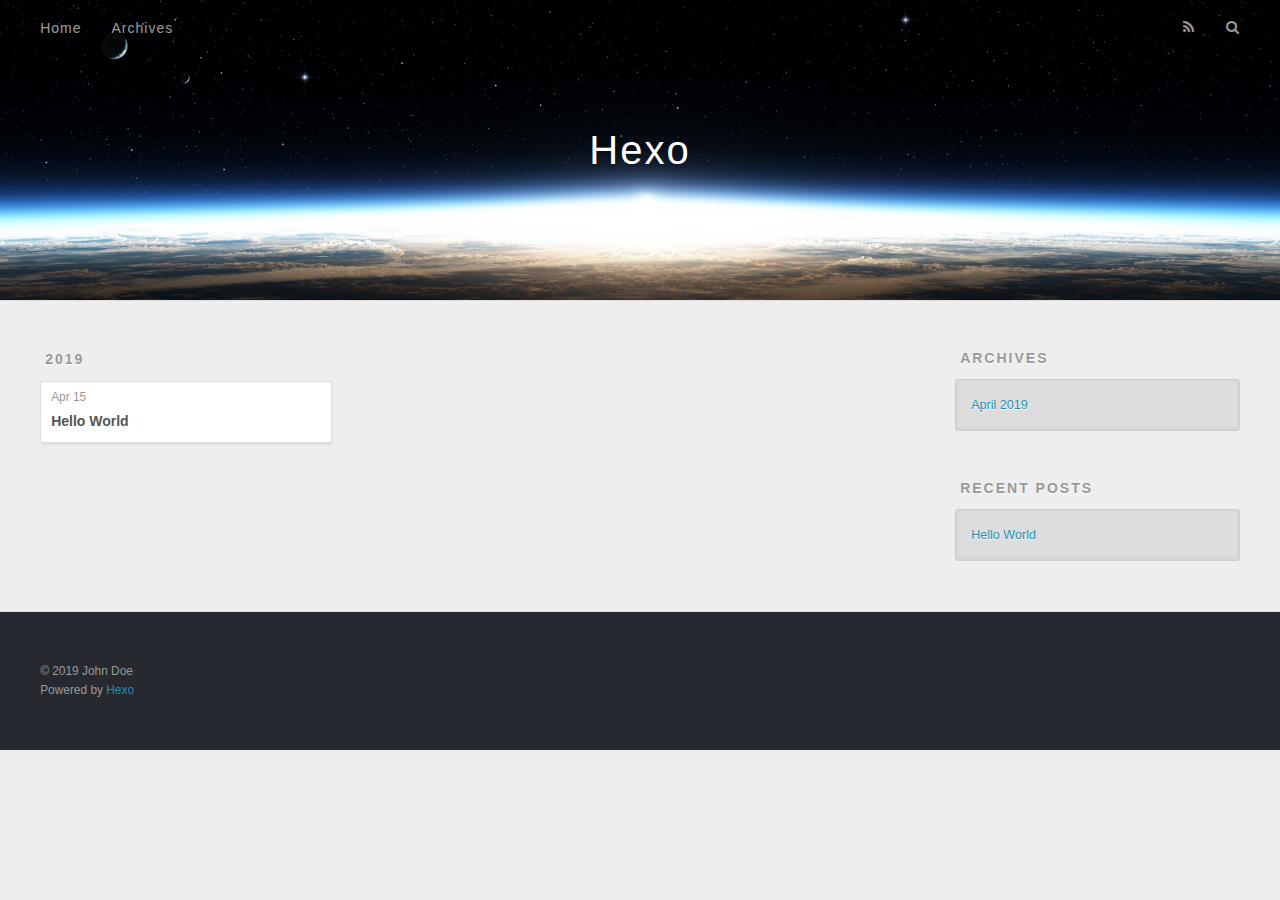
==== archives/index.html @ 6ac06079 "Site updated: 2019-04-15 18:55:26" ====
<!DOCTYPE html>
<html>
<head><meta name="generator" content="Hexo 3.8.0">
  <meta charset="utf-8">
  

  
  <title>Archives | Hexo</title>
  <meta name="viewport" content="width=device-width, initial-scale=1, maximum-scale=1">
  <meta property="og:type" content="website">
<meta property="og:title" content="Hexo">
<meta property="og:url" content="http://yoursite.com/archives/index.html">
<meta property="og:site_name" content="Hexo">
<meta property="og:locale" content="default">
<meta name="twitter:card" content="summary">
<meta name="twitter:title" content="Hexo">
  
    <link rel="alternate" href="/atom.xml" title="Hexo" type="application/atom+xml">
  
  
    <link rel="icon" href="/favicon.png">
  
  
    <link href="//fonts.googleapis.com/css?family=Source+Code+Pro" rel="stylesheet" type="text/css">
  
  <link rel="stylesheet" href="/css/style.css">
</head>
</html>
<body>
  <div id="container">
    <div id="wrap">
      <header id="header">
  <div id="banner"></div>
  <div id="header-outer" class="outer">
    <div id="header-title" class="inner">
      <h1 id="logo-wrap">
        <a href="/" id="logo">Hexo</a>
      </h1>
      
    </div>
    <div id="header-inner" class="inner">
      <nav id="main-nav">
        <a id="main-nav-toggle" class="nav-icon"></a>
        
          <a class="main-nav-link" href="/">Home</a>
        
          <a class="main-nav-link" href="/archives">Archives</a>
        
      </nav>
      <nav id="sub-nav">
        
          <a id="nav-rss-link" class="nav-icon" href="/atom.xml" title="RSS Feed"></a>
        
        <a id="nav-search-btn" class="nav-icon" title="Search"></a>
      </nav>
      <div id="search-form-wrap">
        <form action="//google.com/search" method="get" accept-charset="UTF-8" class="search-form"><input type="search" name="q" class="search-form-input" placeholder="Search"><button type="submit" class="search-form-submit">&#xF002;</button><input type="hidden" name="sitesearch" value="http://yoursite.com"></form>
      </div>
    </div>
  </div>
</header>
      <div class="outer">
        <section id="main">
  
  
    
    
      
      
      <section class="archives-wrap">
        <div class="archive-year-wrap">
          <a href="/archives/2019" class="archive-year">2019</a>
        </div>
        <div class="archives">
    
    <article class="archive-article archive-type-post">
  <div class="archive-article-inner">
    <header class="archive-article-header">
      <a href="/2019/04/15/hello-world/" class="archive-article-date">
  <time datetime="2019-04-15T10:32:10.091Z" itemprop="datePublished">Apr 15</time>
</a>
      
  
    <h1 itemprop="name">
      <a class="archive-article-title" href="/2019/04/15/hello-world/">Hello World</a>
    </h1>
  

    </header>
  </div>
</article>
  
  
    </div></section>
  


</section>
        
          <aside id="sidebar">
  
    

  
    

  
    
  
    
  <div class="widget-wrap">
    <h3 class="widget-title">Archives</h3>
    <div class="widget">
      <ul class="archive-list"><li class="archive-list-item"><a class="archive-list-link" href="/archives/2019/04/">April 2019</a></li></ul>
    </div>
  </div>


  
    
  <div class="widget-wrap">
    <h3 class="widget-title">Recent Posts</h3>
    <div class="widget">
      <ul>
        
          <li>
            <a href="/2019/04/15/hello-world/">Hello World</a>
          </li>
        
      </ul>
    </div>
  </div>

  
</aside>
        
      </div>
      <footer id="footer">
  
  <div class="outer">
    <div id="footer-info" class="inner">
      &copy; 2019 John Doe<br>
      Powered by <a href="http://hexo.io/" target="_blank">Hexo</a>
    </div>
  </div>
</footer>
    </div>
    <nav id="mobile-nav">
  
    <a href="/" class="mobile-nav-link">Home</a>
  
    <a href="/archives" class="mobile-nav-link">Archives</a>
  
</nav>
    

<script src="//ajax.googleapis.com/ajax/libs/jquery/2.0.3/jquery.min.js"></script>


  <link rel="stylesheet" href="/fancybox/jquery.fancybox.css">
  <script src="/fancybox/jquery.fancybox.pack.js"></script>


<script src="/js/script.js"></script>



  </div>
</body>
</html>
---- css/style.css ----
body {
  width: 100%;
}
body:before,
body:after {
  content: "";
  display: table;
}
body:after {
  clear: both;
}
html,
body,
div,
span,
applet,
object,
iframe,
h1,
h2,
h3,
h4,
h5,
h6,
p,
blockquote,
pre,
a,
abbr,
acronym,
address,
big,
cite,
code,
del,
dfn,
em,
img,
ins,
kbd,
q,
s,
samp,
small,
strike,
strong,
sub,
sup,
tt,
var,
dl,
dt,
dd,
ol,
ul,
li,
fieldset,
form,
label,
legend,
table,
caption,
tbody,
tfoot,
thead,
tr,
th,
td {
  margin: 0;
  padding: 0;
  border: 0;
  outline: 0;
  font-weight: inherit;
  font-style: inherit;
  font-family: inherit;
  font-size: 100%;
  vertical-align: baseline;
}
body {
  line-height: 1;
  color: #000;
  background: #fff;
}
ol,
ul {
  list-style: none;
}
table {
  border-collapse: separate;
  border-spacing: 0;
  vertical-align: middle;
}
caption,
th,
td {
  text-align: left;
  font-weight: normal;
  vertical-align: middle;
}
a img {
  border: none;
}
input,
button {
  margin: 0;
  padding: 0;
}
input::-moz-focus-inner,
button::-moz-focus-inner {
  border: 0;
  padding: 0;
}
@font-face {
  font-family: FontAwesome;
  font-style: normal;
  font-weight: normal;
  src: url("fonts/fontawesome-webfont.eot?v=#4.0.3");
  src: url("fonts/fontawesome-webfont.eot?#iefix&v=#4.0.3") format("embedded-opentype"), url("fonts/fontawesome-webfont.woff?v=#4.0.3") format("woff"), url("fonts/fontawesome-webfont.ttf?v=#4.0.3") format("truetype"), url("fonts/fontawesome-webfont.svg#fontawesomeregular?v=#4.0.3") format("svg");
}
html,
body,
#container {
  height: 100%;
}
body {
  background: #eee;
  font: 14px -apple-system, BlinkMacSystemFont, "Segoe UI", "Roboto", "Oxygen", "Ubuntu", "Cantarell", "Fira Sans", "Droid Sans", "Helvetica Neue", sans-serif;
  -webkit-text-size-adjust: 100%;
}
.outer {
  max-width: 1220px;
  margin: 0 auto;
  padding: 0 20px;
}
.outer:before,
.outer:after {
  content: "";
  display: table;
}
.outer:after {
  clear: both;
}
.inner {
  display: inline;
  float: left;
  width: 98.33333333333333%;
  margin: 0 0.833333333333333%;
}
.left,
.alignleft {
  float: left;
}
.right,
.alignright {
  float: right;
}
.clear {
  clear: both;
}
#container {
  position: relative;
}
.mobile-nav-on {
  overflow: hidden;
}
#wrap {
  height: 100%;
  width: 100%;
  position: absolute;
  top: 0;
  left: 0;
  -webkit-transition: 0.2s ease-out;
  -moz-transition: 0.2s ease-out;
  -ms-transition: 0.2s ease-out;
  transition: 0.2s ease-out;
  z-index: 1;
  background: #eee;
}
.mobile-nav-on #wrap {
  left: 280px;
}
@media screen and (min-width: 768px) {
  #main {
    display: inline;
    float: left;
    width: 73.33333333333333%;
    margin: 0 0.833333333333333%;
  }
}
.article-date,
.article-category-link,
.archive-year,
.widget-title {
  text-decoration: none;
  text-transform: uppercase;
  letter-spacing: 2px;
  color: #999;
  margin-bottom: 1em;
  margin-left: 5px;
  line-height: 1em;
  text-shadow: 0 1px #fff;
  font-weight: bold;
}
.article-inner,
.archive-article-inner {
  background: #fff;
  -webkit-box-shadow: 1px 2px 3px #ddd;
  box-shadow: 1px 2px 3px #ddd;
  border: 1px solid #ddd;
  border-radius: 3px;
}
.article-entry h1,
.widget h1 {
  font-size: 2em;
}
.article-entry h2,
.widget h2 {
  font-size: 1.5em;
}
.article-entry h3,
.widget h3 {
  font-size: 1.3em;
}
.article-entry h4,
.widget h4 {
  font-size: 1.2em;
}
.article-entry h5,
.widget h5 {
  font-size: 1em;
}
.article-entry h6,
.widget h6 {
  font-size: 1em;
  color: #999;
}
.article-entry hr,
.widget hr {
  border: 1px dashed #ddd;
}
.article-entry strong,
.widget strong {
  font-weight: bold;
}
.article-entry em,
.widget em,
.article-entry cite,
.widget cite {
  font-style: italic;
}
.article-entry sup,
.widget sup,
.article-entry sub,
.widget sub {
  font-size: 0.75em;
  line-height: 0;
  position: relative;
  vertical-align: baseline;
}
.article-entry sup,
.widget sup {
  top: -0.5em;
}
.article-entry sub,
.widget sub {
  bottom: -0.2em;
}
.article-entry small,
.widget small {
  font-size: 0.85em;
}
.article-entry acronym,
.widget acronym,
.article-entry abbr,
.widget abbr {
  border-bottom: 1px dotted;
}
.article-entry ul,
.widget ul,
.article-entry ol,
.widget ol,
.article-entry dl,
.widget dl {
  margin: 0 20px;
  line-height: 1.6em;
}
.article-entry ul ul,
.widget ul ul,
.article-entry ol ul,
.widget ol ul,
.article-entry ul ol,
.widget ul ol,
.article-entry ol ol,
.widget ol ol {
  margin-top: 0;
  margin-bottom: 0;
}
.article-entry ul,
.widget ul {
  list-style: disc;
}
.article-entry ol,
.widget ol {
  list-style: decimal;
}
.article-entry dt,
.widget dt {
  font-weight: bold;
}
#header {
  height: 300px;
  position: relative;
  border-bottom: 1px solid #ddd;
}
#header:before,
#header:after {
  content: "";
  position: absolute;
  left: 0;
  right: 0;
  height: 40px;
}
#header:before {
  top: 0;
  background: -webkit-linear-gradient(rgba(0,0,0,0.2), transparent);
  background: -moz-linear-gradient(rgba(0,0,0,0.2), transparent);
  background: -ms-linear-gradient(rgba(0,0,0,0.2), transparent);
  background: linear-gradient(rgba(0,0,0,0.2), transparent);
}
#header:after {
  bottom: 0;
  background: -webkit-linear-gradient(transparent, rgba(0,0,0,0.2));
  background: -moz-linear-gradient(transparent, rgba(0,0,0,0.2));
  background: -ms-linear-gradient(transparent, rgba(0,0,0,0.2));
  background: linear-gradient(transparent, rgba(0,0,0,0.2));
}
#header-outer {
  height: 100%;
  position: relative;
}
#header-inner {
  position: relative;
  overflow: hidden;
}
#banner {
  position: absolute;
  top: 0;
  left: 0;
  width: 100%;
  height: 100%;
  background: url("images/banner.jpg") center #000;
  -webkit-background-size: cover;
  -moz-background-size: cover;
  background-size: cover;
  z-index: -1;
}
#header-title {
  text-align: center;
  height: 40px;
  position: absolute;
  top: 50%;
  left: 0;
  margin-top: -20px;
}
#logo,
#subtitle {
  text-decoration: none;
  color: #fff;
  font-weight: 300;
  text-shadow: 0 1px 4px rgba(0,0,0,0.3);
}
#logo {
  font-size: 40px;
  line-height: 40px;
  letter-spacing: 2px;
}
#subtitle {
  font-size: 16px;
  line-height: 16px;
  letter-spacing: 1px;
}
#subtitle-wrap {
  margin-top: 16px;
}
#main-nav {
  float: left;
  margin-left: -15px;
}
.nav-icon,
.main-nav-link {
  float: left;
  color: #fff;
  opacity: 0.6;
  text-decoration: none;
  text-shadow: 0 1px rgba(0,0,0,0.2);
  -webkit-transition: opacity 0.2s;
  -moz-transition: opacity 0.2s;
  -ms-transition: opacity 0.2s;
  transition: opacity 0.2s;
  display: block;
  padding: 20px 15px;
}
.nav-icon:hover,
.main-nav-link:hover {
  opacity: 1;
}
.nav-icon {
  font-family: FontAwesome;
  text-align: center;
  font-size: 14px;
  width: 14px;
  height: 14px;
  padding: 20px 15px;
  position: relative;
  cursor: pointer;
}
.main-nav-link {
  font-weight: 300;
  letter-spacing: 1px;
}
@media screen and (max-width: 479px) {
  .main-nav-link {
    display: none;
  }
}
#main-nav-toggle {
  display: none;
}
#main-nav-toggle:before {
  content: "\f0c9";
}
@media screen and (max-width: 479px) {
  #main-nav-toggle {
    display: block;
  }
}
#sub-nav {
  float: right;
  margin-right: -15px;
}
#nav-rss-link:before {
  content: "\f09e";
}
#nav-search-btn:before {
  content: "\f002";
}
#search-form-wrap {
  position: absolute;
  top: 15px;
  width: 150px;
  height: 30px;
  right: -150px;
  opacity: 0;
  -webkit-transition: 0.2s ease-out;
  -moz-transition: 0.2s ease-out;
  -ms-transition: 0.2s ease-out;
  transition: 0.2s ease-out;
}
#search-form-wrap.on {
  opacity: 1;
  right: 0;
}
@media screen and (max-width: 479px) {
  #search-form-wrap {
    width: 100%;
    right: -100%;
  }
}
.search-form {
  position: absolute;
  top: 0;
  left: 0;
  right: 0;
  background: #fff;
  padding: 5px 15px;
  border-radius: 15px;
  -webkit-box-shadow: 0 0 10px rgba(0,0,0,0.3);
  box-shadow: 0 0 10px rgba(0,0,0,0.3);
}
.search-form-input {
  border: none;
  background: none;
  color: #555;
  width: 100%;
  font: 13px -apple-system, BlinkMacSystemFont, "Segoe UI", "Roboto", "Oxygen", "Ubuntu", "Cantarell", "Fira Sans", "Droid Sans", "Helvetica Neue", sans-serif;
  outline: none;
}
.search-form-input::-webkit-search-results-decoration,
.search-form-input::-webkit-search-cancel-button {
  -webkit-appearance: none;
}
.search-form-submit {
  position: absolute;
  top: 50%;
  right: 10px;
  margin-top: -7px;
  font: 13px FontAwesome;
  border: none;
  background: none;
  color: #bbb;
  cursor: pointer;
}
.search-form-submit:hover,
.search-form-submit:focus {
  color: #777;
}
.article {
  margin: 50px 0;
}
.article-inner {
  overflow: hidden;
}
.article-meta:before,
.article-meta:after {
  content: "";
  display: table;
}
.article-meta:after {
  clear: both;
}
.article-date {
  float: left;
}
.article-category {
  float: left;
  line-height: 1em;
  color: #ccc;
  text-shadow: 0 1px #fff;
  margin-left: 8px;
}
.article-category:before {
  content: "\2022";
}
.article-category-link {
  margin: 0 12px 1em;
}
.article-header {
  padding: 20px 20px 0;
}
.article-title {
  text-decoration: none;
  font-size: 2em;
  font-weight: bold;
  color: #555;
  line-height: 1.1em;
  -webkit-transition: color 0.2s;
  -moz-transition: color 0.2s;
  -ms-transition: color 0.2s;
  transition: color 0.2s;
}
a.article-title:hover {
  color: #258fb8;
}
.article-entry {
  color: #555;
  padding: 0 20px;
}
.article-entry:before,
.article-entry:after {
  content: "";
  display: table;
}
.article-entry:after {
  clear: both;
}
.article-entry p,
.article-entry table {
  line-height: 1.6em;
  margin: 1.6em 0;
}
.article-entry h1,
.article-entry h2,
.article-entry h3,
.article-entry h4,
.article-entry h5,
.article-entry h6 {
  font-weight: bold;
}
.article-entry h1,
.article-entry h2,
.article-entry h3,
.article-entry h4,
.article-entry h5,
.article-entry h6 {
  line-height: 1.1em;
  margin: 1.1em 0;
}
.article-entry a {
  color: #258fb8;
  text-decoration: none;
}
.article-entry a:hover {
  text-decoration: underline;
}
.article-entry ul,
.article-entry ol,
.article-entry dl {
  margin-top: 1.6em;
  margin-bottom: 1.6em;
}
.article-entry img,
.article-entry video {
  max-width: 100%;
  height: auto;
  display: block;
  margin: auto;
}
.article-entry iframe {
  border: none;
}
.article-entry table {
  width: 100%;
  border-collapse: collapse;
  border-spacing: 0;
}
.article-entry th {
  font-weight: bold;
  border-bottom: 3px solid #ddd;
  padding-bottom: 0.5em;
}
.article-entry td {
  border-bottom: 1px solid #ddd;
  padding: 10px 0;
}
.article-entry blockquote {
  font-family: Georgia, "Times New Roman", serif;
  font-size: 1.4em;
  margin: 1.6em 20px;
  text-align: center;
}
.article-entry blockquote footer {
  font-size: 14px;
  margin: 1.6em 0;
  font-family: -apple-system, BlinkMacSystemFont, "Segoe UI", "Roboto", "Oxygen", "Ubuntu", "Cantarell", "Fira Sans", "Droid Sans", "Helvetica Neue", sans-serif;
}
.article-entry blockquote footer cite:before {
  content: "—";
  padding: 0 0.5em;
}
.article-entry .pullquote {
  text-align: left;
  width: 45%;
  margin: 0;
}
.article-entry .pullquote.left {
  margin-left: 0.5em;
  margin-right: 1em;
}
.article-entry .pullquote.right {
  margin-right: 0.5em;
  margin-left: 1em;
}
.article-entry .caption {
  color: #999;
  display: block;
  font-size: 0.9em;
  margin-top: 0.5em;
  position: relative;
  text-align: center;
}
.article-entry .video-container {
  position: relative;
  padding-top: 56.25%;
  height: 0;
  overflow: hidden;
}
.article-entry .video-container iframe,
.article-entry .video-container object,
.article-entry .video-container embed {
  position: absolute;
  top: 0;
  left: 0;
  width: 100%;
  height: 100%;
  margin-top: 0;
}
.article-more-link a {
  display: inline-block;
  line-height: 1em;
  padding: 6px 15px;
  border-radius: 15px;
  background: #eee;
  color: #999;
  text-shadow: 0 1px #fff;
  text-decoration: none;
}
.article-more-link a:hover {
  background: #258fb8;
  color: #fff;
  text-decoration: none;
  text-shadow: 0 1px #1e7293;
}
.article-footer {
  font-size: 0.85em;
  line-height: 1.6em;
  border-top: 1px solid #ddd;
  padding-top: 1.6em;
  margin: 0 20px 20px;
}
.article-footer:before,
.article-footer:after {
  content: "";
  display: table;
}
.article-footer:after {
  clear: both;
}
.article-footer a {
  color: #999;
  text-decoration: none;
}
.article-footer a:hover {
  color: #555;
}
.article-tag-list-item {
  float: left;
  margin-right: 10px;
}
.article-tag-list-link:before {
  content: "#";
}
.article-comment-link {
  float: right;
}
.article-comment-link:before {
  content: "\f075";
  font-family: FontAwesome;
  padding-right: 8px;
}
.article-share-link {
  cursor: pointer;
  float: right;
  margin-left: 20px;
}
.article-share-link:before {
  content: "\f064";
  font-family: FontAwesome;
  padding-right: 6px;
}
#article-nav {
  position: relative;
}
#article-nav:before,
#article-nav:after {
  content: "";
  display: table;
}
#article-nav:after {
  clear: both;
}
@media screen and (min-width: 768px) {
  #article-nav {
    margin: 50px 0;
  }
  #article-nav:before {
    width: 8px;
    height: 8px;
    position: absolute;
    top: 50%;
    left: 50%;
    margin-top: -4px;
    margin-left: -4px;
    content: "";
    border-radius: 50%;
    background: #ddd;
    -webkit-box-shadow: 0 1px 2px #fff;
    box-shadow: 0 1px 2px #fff;
  }
}
.article-nav-link-wrap {
  text-decoration: none;
  text-shadow: 0 1px #fff;
  color: #999;
  -webkit-box-sizing: border-box;
  -moz-box-sizing: border-box;
  box-sizing: border-box;
  margin-top: 50px;
  text-align: center;
  display: block;
}
.article-nav-link-wrap:hover {
  color: #555;
}
@media screen and (min-width: 768px) {
  .article-nav-link-wrap {
    width: 50%;
    margin-top: 0;
  }
}
@media screen and (min-width: 768px) {
  #article-nav-newer {
    float: left;
    text-align: right;
    padding-right: 20px;
  }
}
@media screen and (min-width: 768px) {
  #article-nav-older {
    float: right;
    text-align: left;
    padding-left: 20px;
  }
}
.article-nav-caption {
  text-transform: uppercase;
  letter-spacing: 2px;
  color: #ddd;
  line-height: 1em;
  font-weight: bold;
}
#article-nav-newer .article-nav-caption {
  margin-right: -2px;
}
.article-nav-title {
  font-size: 0.85em;
  line-height: 1.6em;
  margin-top: 0.5em;
}
.article-share-box {
  position: absolute;
  display: none;
  background: #fff;
  -webkit-box-shadow: 1px 2px 10px rgba(0,0,0,0.2);
  box-shadow: 1px 2px 10px rgba(0,0,0,0.2);
  border-radius: 3px;
  margin-left: -145px;
  overflow: hidden;
  z-index: 1;
}
.article-share-box.on {
  display: block;
}
.article-share-input {
  width: 100%;
  background: none;
  -webkit-box-sizing: border-box;
  -moz-box-sizing: border-box;
  box-sizing: border-box;
  font: 14px -apple-system, BlinkMacSystemFont, "Segoe UI", "Roboto", "Oxygen", "Ubuntu", "Cantarell", "Fira Sans", "Droid Sans", "Helvetica Neue", sans-serif;
  padding: 0 15px;
  color: #555;
  outline: none;
  border: 1px solid #ddd;
  border-radius: 3px 3px 0 0;
  height: 36px;
  line-height: 36px;
}
.article-share-links {
  background: #eee;
}
.article-share-links:before,
.article-share-links:after {
  content: "";
  display: table;
}
.article-share-links:after {
  clear: both;
}
.article-share-twitter,
.article-share-facebook,
.article-share-pinterest,
.article-share-google {
  width: 50px;
  height: 36px;
  display: block;
  float: left;
  position: relative;
  color: #999;
  text-shadow: 0 1px #fff;
}
.article-share-twitter:before,
.article-share-facebook:before,
.article-share-pinterest:before,
.article-share-google:before {
  font-size: 20px;
  font-family: FontAwesome;
  width: 20px;
  height: 20px;
  position: absolute;
  top: 50%;
  left: 50%;
  margin-top: -10px;
  margin-left: -10px;
  text-align: center;
}
.article-share-twitter:hover,
.article-share-facebook:hover,
.article-share-pinterest:hover,
.article-share-google:hover {
  color: #fff;
}
.article-share-twitter:before {
  content: "\f099";
}
.article-share-twitter:hover {
  background: #00aced;
  text-shadow: 0 1px #008abe;
}
.article-share-facebook:before {
  content: "\f09a";
}
.article-share-facebook:hover {
  background: #3b5998;
  text-shadow: 0 1px #2f477a;
}
.article-share-pinterest:before {
  content: "\f0d2";
}
.article-share-pinterest:hover {
  background: #cb2027;
  text-shadow: 0 1px #a21a1f;
}
.article-share-google:before {
  content: "\f0d5";
}
.article-share-google:hover {
  background: #dd4b39;
  text-shadow: 0 1px #be3221;
}
.article-gallery {
  background: #000;
  position: relative;
}
.article-gallery-photos {
  position: relative;
  overflow: hidden;
}
.article-gallery-img {
  display: none;
  max-width: 100%;
}
.article-gallery-img:first-child {
  display: block;
}
.article-gallery-img.loaded {
  position: absolute;
  display: block;
}
.article-gallery-img img {
  display: block;
  max-width: 100%;
  margin: 0 auto;
}
#comments {
  background: #fff;
  -webkit-box-shadow: 1px 2px 3px #ddd;
  box-shadow: 1px 2px 3px #ddd;
  padding: 20px;
  border: 1px solid #ddd;
  border-radius: 3px;
  margin: 50px 0;
}
#comments a {
  color: #258fb8;
}
.archives-wrap {
  margin: 50px 0;
}
.archives:before,
.archives:after {
  content: "";
  display: table;
}
.archives:after {
  clear: both;
}
.archive-year-wrap {
  margin-bottom: 1em;
}
.archives {
  -webkit-column-gap: 10px;
  -moz-column-gap: 10px;
  column-gap: 10px;
}
@media screen and (min-width: 480px) and (max-width: 767px) {
  .archives {
    -webkit-column-count: 2;
    -moz-column-count: 2;
    column-count: 2;
  }
}
@media screen and (min-width: 768px) {
  .archives {
    -webkit-column-count: 3;
    -moz-column-count: 3;
    column-count: 3;
  }
}
.archive-article {
  -webkit-column-break-inside: avoid;
  page-break-inside: avoid;
  overflow: hidden;
  break-inside: avoid-column;
}
.archive-article-inner {
  padding: 10px;
  margin-bottom: 15px;
}
.archive-article-title {
  text-decoration: none;
  font-weight: bold;
  color: #555;
  -webkit-transition: color 0.2s;
  -moz-transition: color 0.2s;
  -ms-transition: color 0.2s;
  transition: color 0.2s;
  line-height: 1.6em;
}
.archive-article-title:hover {
  color: #258fb8;
}
.archive-article-footer {
  margin-top: 1em;
}
.archive-article-date {
  color: #999;
  text-decoration: none;
  font-size: 0.85em;
  line-height: 1em;
  margin-bottom: 0.5em;
  display: block;
}
#page-nav {
  margin: 50px auto;
  background: #fff;
  -webkit-box-shadow: 1px 2px 3px #ddd;
  box-shadow: 1px 2px 3px #ddd;
  border: 1px solid #ddd;
  border-radius: 3px;
  text-align: center;
  color: #999;
  overflow: hidden;
}
#page-nav:before,
#page-nav:after {
  content: "";
  display: table;
}
#page-nav:after {
  clear: both;
}
#page-nav a,
#page-nav span {
  padding: 10px 20px;
  line-height: 1;
  height: 2ex;
}
#page-nav a {
  color: #999;
  text-decoration: none;
}
#page-nav a:hover {
  background: #999;
  color: #fff;
}
#page-nav .prev {
  float: left;
}
#page-nav .next {
  float: right;
}
#page-nav .page-number {
  display: inline-block;
}
@media screen and (max-width: 479px) {
  #page-nav .page-number {
    display: none;
  }
}
#page-nav .current {
  color: #555;
  font-weight: bold;
}
#page-nav .space {
  color: #ddd;
}
#footer {
  background: #262a30;
  padding: 50px 0;
  border-top: 1px solid #ddd;
  color: #999;
}
#footer a {
  color: #258fb8;
  text-decoration: none;
}
#footer a:hover {
  text-decoration: underline;
}
#footer-info {
  line-height: 1.6em;
  font-size: 0.85em;
}
.article-entry pre,
.article-entry .highlight {
  background: #2d2d2d;
  margin: 0 -20px;
  padding: 15px 20px;
  border-style: solid;
  border-color: #ddd;
  border-width: 1px 0;
  overflow: auto;
  color: #ccc;
  line-height: 22.400000000000002px;
}
.article-entry .highlight .gutter pre,
.article-entry .gist .gist-file .gist-data .line-numbers {
  color: #666;
  font-size: 0.85em;
}
.article-entry pre,
.article-entry code {
  font-family: "Source Code Pro", Consolas, Monaco, Menlo, Consolas, monospace;
}
.article-entry code {
  background: #eee;
  text-shadow: 0 1px #fff;
  padding: 0 0.3em;
}
.article-entry pre code {
  background: none;
  text-shadow: none;
  padding: 0;
}
.article-entry .highlight pre {
  border: none;
  margin: 0;
  padding: 0;
}
.article-entry .highlight table {
  margin: 0;
  width: auto;
}
.article-entry .highlight td {
  border: none;
  padding: 0;
}
.article-entry .highlight figcaption {
  font-size: 0.85em;
  color: #999;
  line-height: 1em;
  margin-bottom: 1em;
}
.article-entry .highlight figcaption:before,
.article-entry .highlight figcaption:after {
  content: "";
  display: table;
}
.article-entry .highlight figcaption:after {
  clear: both;
}
.article-entry .highlight figcaption a {
  float: right;
}
.article-entry .highlight .gutter pre {
  text-align: right;
  padding-right: 20px;
}
.article-entry .highlight .line {
  height: 22.400000000000002px;
}
.article-entry .highlight .line.marked {
  background: #515151;
}
.article-entry .gist {
  margin: 0 -20px;
  border-style: solid;
  border-color: #ddd;
  border-width: 1px 0;
  background: #2d2d2d;
  padding: 15px 20px 15px 0;
}
.article-entry .gist .gist-file {
  border: none;
  font-family: "Source Code Pro", Consolas, Monaco, Menlo, Consolas, monospace;
  margin: 0;
}
.article-entry .gist .gist-file .gist-data {
  background: none;
  border: none;
}
.article-entry .gist .gist-file .gist-data .line-numbers {
  background: none;
  border: none;
  padding: 0 20px 0 0;
}
.article-entry .gist .gist-file .gist-data .line-data {
  padding: 0 !important;
}
.article-entry .gist .gist-file .highlight {
  margin: 0;
  padding: 0;
  border: none;
}
.article-entry .gist .gist-file .gist-meta {
  background: #2d2d2d;
  color: #999;
  font: 0.85em -apple-system, BlinkMacSystemFont, "Segoe UI", "Roboto", "Oxygen", "Ubuntu", "Cantarell", "Fira Sans", "Droid Sans", "Helvetica Neue", sans-serif;
  text-shadow: 0 0;
  padding: 0;
  margin-top: 1em;
  margin-left: 20px;
}
.article-entry .gist .gist-file .gist-meta a {
  color: #258fb8;
  font-weight: normal;
}
.article-entry .gist .gist-file .gist-meta a:hover {
  text-decoration: underline;
}
pre .comment,
pre .title {
  color: #999;
}
pre .variable,
pre .attribute,
pre .tag,
pre .regexp,
pre .ruby .constant,
pre .xml .tag .title,
pre .xml .pi,
pre .xml .doctype,
pre .html .doctype,
pre .css .id,
pre .css .class,
pre .css .pseudo {
  color: #f2777a;
}
pre .number,
pre .preprocessor,
pre .built_in,
pre .literal,
pre .params,
pre .constant {
  color: #f99157;
}
pre .class,
pre .ruby .class .title,
pre .css .rules .attribute {
  color: #9c9;
}
pre .string,
pre .value,
pre .inheritance,
pre .header,
pre .ruby .symbol,
pre .xml .cdata {
  color: #9c9;
}
pre .css .hexcolor {
  color: #6cc;
}
pre .function,
pre .python .decorator,
pre .python .title,
pre .ruby .function .title,
pre .ruby .title .keyword,
pre .perl .sub,
pre .javascript .title,
pre .coffeescript .title {
  color: #69c;
}
pre .keyword,
pre .javascript .function {
  color: #c9c;
}
@media screen and (max-width: 479px) {
  #mobile-nav {
    position: absolute;
    top: 0;
    left: 0;
    width: 280px;
    height: 100%;
    background: #191919;
    border-right: 1px solid #fff;
  }
}
@media screen and (max-width: 479px) {
  .mobile-nav-link {
    display: block;
    color: #999;
    text-decoration: none;
    padding: 15px 20px;
    font-weight: bold;
  }
  .mobile-nav-link:hover {
    color: #fff;
  }
}
@media screen and (min-width: 768px) {
  #sidebar {
    display: inline;
    float: left;
    width: 23.333333333333332%;
    margin: 0 0.833333333333333%;
  }
}
.widget-wrap {
  margin: 50px 0;
}
.widget {
  color: #777;
  text-shadow: 0 1px #fff;
  background: #ddd;
  -webkit-box-shadow: 0 -1px 4px #ccc inset;
  box-shadow: 0 -1px 4px #ccc inset;
  border: 1px solid #ccc;
  padding: 15px;
  border-radius: 3px;
}
.widget a {
  color: #258fb8;
  text-decoration: none;
}
.widget a:hover {
  text-decoration: underline;
}
.widget ul ul,
.widget ol ul,
.widget dl ul,
.widget ul ol,
.widget ol ol,
.widget dl ol,
.widget ul dl,
.widget ol dl,
.widget dl dl {
  margin-left: 15px;
  list-style: disc;
}
.widget {
  line-height: 1.6em;
  word-wrap: break-word;
  font-size: 0.9em;
}
.widget ul,
.widget ol {
  list-style: none;
  margin: 0;
}
.widget ul ul,
.widget ol ul,
.widget ul ol,
.widget ol ol {
  margin: 0 20px;
}
.widget ul ul,
.widget ol ul {
  list-style: disc;
}
.widget ul ol,
.widget ol ol {
  list-style: decimal;
}
.category-list-count,
.tag-list-count,
.archive-list-count {
  padding-left: 5px;
  color: #999;
  font-size: 0.85em;
}
.category-list-count:before,
.tag-list-count:before,
.archive-list-count:before {
  content: "(";
}
.category-list-count:after,
.tag-list-count:after,
.archive-list-count:after {
  content: ")";
}
.tagcloud a {
  margin-right: 5px;
  display: inline-block;
}
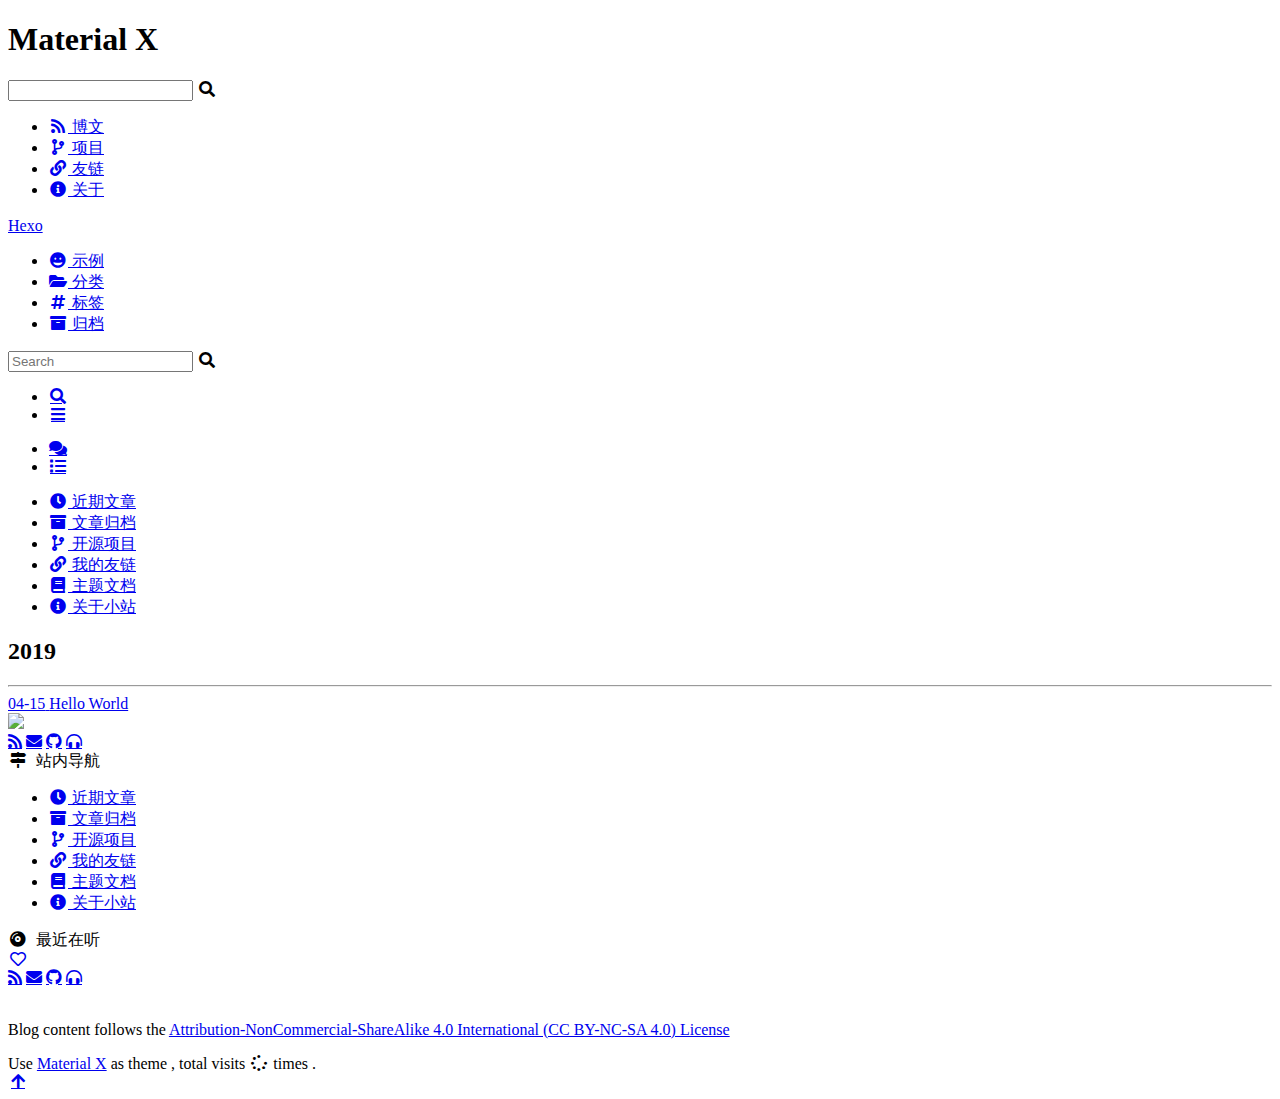
==== commit 6b468d71: "Site updated: 2019-04-15 20:10:19" ====
--- a/archives/index.html
+++ b/archives/index.html
@@ -2,169 +2,653 @@
 <html>
 <head><meta name="generator" content="Hexo 3.8.0">
   <meta charset="utf-8">
-  
-
+  <meta http-equiv="X-UA-Compatible" content="IE=edge">
   
   <title>Archives | Hexo</title>
+  
+  
+
+  
+
+  <meta name="HandheldFriendly" content="True">
+  <meta name="apple-mobile-web-app-capable" content="yes">
   <meta name="viewport" content="width=device-width, initial-scale=1, maximum-scale=1">
-  <meta property="og:type" content="website">
-<meta property="og:title" content="Hexo">
-<meta property="og:url" content="http://yoursite.com/archives/index.html">
-<meta property="og:site_name" content="Hexo">
-<meta property="og:locale" content="default">
-<meta name="twitter:card" content="summary">
-<meta name="twitter:title" content="Hexo">
-  
-    <link rel="alternate" href="/atom.xml" title="Hexo" type="application/atom+xml">
-  
-  
-    <link rel="icon" href="/favicon.png">
-  
-  
-    <link href="//fonts.googleapis.com/css?family=Source+Code+Pro" rel="stylesheet" type="text/css">
-  
-  <link rel="stylesheet" href="/css/style.css">
+  <!-- meta -->
+  
+
+  <!-- link -->
+  <link rel="stylesheet" href="https://cdn.jsdelivr.net/gh/fancyapps/fancybox@3.5.7/dist/jquery.fancybox.min.css">
+  
+  <link rel="stylesheet" href="https://cdn.jsdelivr.net/npm/node-waves@0.7.6/dist/waves.min.css">
+  
+  <link rel="stylesheet" href="https://cdn.jsdelivr.net/npm/@fortawesome/fontawesome-free@5.6.3/css/all.min.css">
+  
+
+  
+
+  
+    <link rel="stylesheet" href="https://cdn.jsdelivr.net/gh/xaoxuu/cdn-material-x@19.4.19/css/style.css">
+  
+
+  <script>
+    function setLoadingBarProgress(num) {
+      document.getElementById('loading-bar').style.width=num+"%";
+    }
+  </script>
+
+  
+  
 </head>
+
+<body>
+  
+  
+  <div class="cover-wrapper">
+    <cover class="cover  half">
+      
+        
+  <h1 class="title">Material X</h1>
+
+
+  <div class="m_search">
+    <form name="searchform" class="form u-search-form">
+      <input type="text" class="input u-search-input" placeholder>
+      <i class="icon fas fa-search fa-fw"></i>
+    </form>
+  </div>
+
+<div class="menu navgation">
+  <ul class="h-list">
+    
+      
+        <li>
+          <a class="nav home" href="/" id="home">
+            <i class="fas fa-rss fa-fw"></i>&nbsp;博文
+          </a>
+        </li>
+      
+        <li>
+          <a class="nav home" href="/projects/" id="projects">
+            <i class="fas fa-code-branch fa-fw"></i>&nbsp;项目
+          </a>
+        </li>
+      
+        <li>
+          <a class="nav home" href="/friends/" rel="nofollow" id="friends">
+            <i class="fas fa-link fa-fw"></i>&nbsp;友链
+          </a>
+        </li>
+      
+        <li>
+          <a class="nav home" href="/about/" rel="nofollow" id="about">
+            <i class="fas fa-info-circle fa-fw"></i>&nbsp;关于
+          </a>
+        </li>
+      
+    
+  </ul>
+</div>
+
+      
+    </cover>
+    <header class="l_header pure">
+  <div id="loading-bar-wrapper">
+    <div id="loading-bar" class="pure"></div>
+  </div>
+
+	<div class="wrapper">
+		<div class="nav-main container container--flex">
+      <a class="logo flat-box" href="/">
+        
+          Hexo
+        
+      </a>
+			<div class="menu navgation">
+				<ul class="h-list">
+          
+  					
+  						<li>
+								<a class="nav flat-box" href="/" id="home">
+									<i class="fas fa-grin fa-fw"></i>&nbsp;示例
+								</a>
+							</li>
+      			
+  						<li>
+								<a class="nav flat-box" href="/blog/categories/" rel="nofollow" id="blogcategories">
+									<i class="fas fa-folder-open fa-fw"></i>&nbsp;分类
+								</a>
+							</li>
+      			
+  						<li>
+								<a class="nav flat-box" href="/blog/tags/" rel="nofollow" id="blogtags">
+									<i class="fas fa-hashtag fa-fw"></i>&nbsp;标签
+								</a>
+							</li>
+      			
+  						<li>
+								<a class="nav flat-box" href="/blog/archives/" rel="nofollow" id="blogarchives">
+									<i class="fas fa-archive fa-fw"></i>&nbsp;归档
+								</a>
+							</li>
+      			
+      		
+				</ul>
+			</div>
+
+			
+				<div class="m_search">
+					<form name="searchform" class="form u-search-form">
+						<input type="text" class="input u-search-input" placeholder="Search">
+						<i class="icon fas fa-search fa-fw"></i>
+					</form>
+				</div>
+			
+			<ul class="switcher h-list">
+				
+					<li class="s-search"><a class="fas fa-search fa-fw" href="javascript:void(0)"></a></li>
+				
+				<li class="s-menu"><a class="fas fa-bars fa-fw" href="javascript:void(0)"></a></li>
+			</ul>
+		</div>
+
+		<div class="nav-sub container container--flex">
+			<a class="logo flat-box"></a>
+			<ul class="switcher h-list">
+				<li class="s-comment"><a class="flat-btn fas fa-comments fa-fw" href="javascript:void(0)"></a></li>
+        
+          <li class="s-toc"><a class="flat-btn fas fa-list fa-fw" href="javascript:void(0)"></a></li>
+        
+			</ul>
+		</div>
+	</div>
+</header>
+	<aside class="menu-phone">
+    <header>
+		<nav class="menu navgation">
+      <ul>
+        
+          
+            <li>
+							<a class="nav flat-box" href="/" id="home">
+								<i class="fas fa-clock fa-fw"></i>&nbsp;近期文章
+							</a>
+            </li>
+          
+            <li>
+							<a class="nav flat-box" href="/blog/archives/" rel="nofollow" id="blogarchives">
+								<i class="fas fa-archive fa-fw"></i>&nbsp;文章归档
+							</a>
+            </li>
+          
+            <li>
+							<a class="nav flat-box" href="/projects/" id="projects">
+								<i class="fas fa-code-branch fa-fw"></i>&nbsp;开源项目
+							</a>
+            </li>
+          
+            <li>
+							<a class="nav flat-box" href="/friends/" rel="nofollow" id="friends">
+								<i class="fas fa-link fa-fw"></i>&nbsp;我的友链
+							</a>
+            </li>
+          
+            <li>
+							<a class="nav flat-box" href="https://xaoxuu.com/wiki/material-x/" rel="nofollow" id="https:xaoxuu.comwikimaterial-x">
+								<i class="fas fa-book fa-fw"></i>&nbsp;主题文档
+							</a>
+            </li>
+          
+            <li>
+							<a class="nav flat-box" href="/about/" rel="nofollow" id="about">
+								<i class="fas fa-info-circle fa-fw"></i>&nbsp;关于小站
+							</a>
+            </li>
+          
+       
+      </ul>
+		</nav>
+    </header>
+	</aside>
+<script>setLoadingBarProgress(40);</script>
+
+  </div>
+
+
+  <div class="l_body">
+    <div class='body-wrapper'>
+      <div class="l_main">
+	
+	  <article id="archive-page" class="post article white-box">
+	    <section class="archive">
+	      
+	          <div class="archive-item archive-year mark">
+	            <h2>2019</h2>
+	            <hr>
+	          </div>
+	      
+	          <div class="archive-item archive-post mark">
+	            <a href="/2019/04/15/hello-world/">
+	              <time>04-15</time>
+	              <span class="title">
+	                
+	                  Hello World
+	                
+	                
+	                
+									
+									
+	              </span>
+	            </a>
+	          </div>
+	      
+	    </section>
+	  </article>
+	
+</div>
+<aside class="l_side">
+  
+    
+    
+      
+        
+          
+          
+            <section class="widget author">
+  <div class="content pure">
+    
+      <div class="avatar">
+        <img class="avatar" src="https://cdn.jsdelivr.net/gh/xaoxuu/assets@master/avatar/avatar.png">
+      </div>
+    
+    
+    
+      <div class="social-wrapper">
+        
+          
+            <a href="/atom.xml" class="social fas fa-rss flat-btn" target="_blank" rel="external nofollow noopener noreferrer">
+            </a>
+          
+        
+          
+            <a href="mailto:me@xaoxuu.com" class="social fas fa-envelope flat-btn" target="_blank" rel="external nofollow noopener noreferrer">
+            </a>
+          
+        
+          
+            <a href="https://github.com/xaoxuu" class="social fab fa-github flat-btn" target="_blank" rel="external nofollow noopener noreferrer">
+            </a>
+          
+        
+          
+            <a href="https://music.163.com/#/user/home?id=63035382" class="social fas fa-headphones-alt flat-btn" target="_blank" rel="external nofollow noopener noreferrer">
+            </a>
+          
+        
+      </div>
+    
+  </div>
+</section>
+
+          
+        
+      
+        
+          
+          
+            
+
+          
+        
+      
+        
+          
+          
+            <section class="widget grid">
+  
+<header class="pure">
+  <div><i class="fas fa-map-signs fa-fw" aria-hidden="true"></i>&nbsp;&nbsp;站内导航</div>
+  
+</header>
+
+  <div class="content pure">
+    <ul class="grid navgation">
+      
+        <li><a class="flat-box" title="/" href="/" id="home">
+          
+            <i class="fas fa-clock fa-fw" aria-hidden="true"></i>
+          
+          近期文章
+        </a></li>
+      
+        <li><a class="flat-box" title="/blog/archives/" href="/blog/archives/" rel="nofollow" id="blogarchives">
+          
+            <i class="fas fa-archive fa-fw" aria-hidden="true"></i>
+          
+          文章归档
+        </a></li>
+      
+        <li><a class="flat-box" title="/projects/" href="/projects/" id="projects">
+          
+            <i class="fas fa-code-branch fa-fw" aria-hidden="true"></i>
+          
+          开源项目
+        </a></li>
+      
+        <li><a class="flat-box" title="/friends/" href="/friends/" rel="nofollow" id="friends">
+          
+            <i class="fas fa-link fa-fw" aria-hidden="true"></i>
+          
+          我的友链
+        </a></li>
+      
+        <li><a class="flat-box" title="https://xaoxuu.com/wiki/material-x/" href="https://xaoxuu.com/wiki/material-x/" rel="nofollow" id="https:xaoxuu.comwikimaterial-x">
+          
+            <i class="fas fa-book fa-fw" aria-hidden="true"></i>
+          
+          主题文档
+        </a></li>
+      
+        <li><a class="flat-box" title="/about/" href="/about/" rel="nofollow" id="about">
+          
+            <i class="fas fa-info-circle fa-fw" aria-hidden="true"></i>
+          
+          关于小站
+        </a></li>
+      
+    </ul>
+  </div>
+</section>
+
+          
+        
+      
+        
+          
+          
+            
+
+          
+        
+      
+        
+          
+          
+            
+
+          
+        
+      
+        
+          
+          
+            
+
+
+  <section class="widget music">
+    
+<header class="pure">
+  <div><i class="fas fa-compact-disc fa-fw" aria-hidden="true"></i>&nbsp;&nbsp;最近在听</div>
+  
+    <a class="rightBtn" rel="external nofollow noopener noreferrer" target="_blank" href="https://music.163.com/#/user/home?id=63035382" title="https://music.163.com/#/user/home?id=63035382">
+    <i class="far fa-heart fa-fw"></i></a>
+  
+</header>
+
+    <div class="content pure">
+      
+  <link rel="stylesheet" href="https://cdn.jsdelivr.net/npm/aplayer@1.7.0/dist/APlayer.min.css">
+  <div class="aplayer" data-theme="#1BCDFC" data-mode="circulation" data-server="netease" data-type="playlist" data-id="2615636388" data-volume="0.7">
+  </div>
+  <script src="https://cdn.jsdelivr.net/npm/aplayer@1.7.0/dist/APlayer.min.js"></script>
+  <script src="https://cdn.jsdelivr.net/npm/meting@1.1.0/dist/Meting.min.js"></script>
+
+
+    </div>
+  </section>
+
+
+          
+        
+      
+    
+
+  
+</aside>
+
+<footer id="footer" class="clearfix">
+  
+  
+    <div class="social-wrapper">
+      
+        
+          <a href="/atom.xml" class="social fas fa-rss flat-btn" target="_blank" rel="external nofollow noopener noreferrer">
+          </a>
+        
+      
+        
+          <a href="mailto:me@xaoxuu.com" class="social fas fa-envelope flat-btn" target="_blank" rel="external nofollow noopener noreferrer">
+          </a>
+        
+      
+        
+          <a href="https://github.com/xaoxuu" class="social fab fa-github flat-btn" target="_blank" rel="external nofollow noopener noreferrer">
+          </a>
+        
+      
+        
+          <a href="https://music.163.com/#/user/home?id=63035382" class="social fas fa-headphones-alt flat-btn" target="_blank" rel="external nofollow noopener noreferrer">
+          </a>
+        
+      
+    </div>
+  
+  <br>
+  <div><p>Blog content follows the <a href="https://creativecommons.org/licenses/by-nc-sa/4.0/deed.en">Attribution-NonCommercial-ShareAlike 4.0 International (CC BY-NC-SA 4.0) License</a></p>
+</div>
+  <div>
+    Use
+    <a href="https://xaoxuu.com/wiki/material-x/" target="_blank" class="codename">Material X</a>
+    as theme
+    
+      , 
+      total visits
+      <span id="busuanzi_value_site_pv"><i class="fas fa-spinner fa-spin fa-fw" aria-hidden="true"></i></span>
+      times
+    
+    . 
+  </div>
+</footer>
+<script>setLoadingBarProgress(80);</script>
+
+
+
+
+	<!-- 根据主题中的设置决定是否在archive中针对摘要部分的MathJax公式加载mathjax.js文件 -->
+	
+
+	
+
+
+      <script>setLoadingBarProgress(60);</script>
+    </div>
+    <a class="s-top fas fa-arrow-up fa-fw" href='javascript:void(0)'></a>
+  </div>
+  <script src="https://cdn.jsdelivr.net/npm/jquery@3.3.1/dist/jquery.min.js"></script>
+
+  <script>
+    var GOOGLE_CUSTOM_SEARCH_API_KEY = "";
+    var GOOGLE_CUSTOM_SEARCH_ENGINE_ID = "";
+    var ALGOLIA_API_KEY = "";
+    var ALGOLIA_APP_ID = "";
+    var ALGOLIA_INDEX_NAME = "";
+    var AZURE_SERVICE_NAME = "";
+    var AZURE_INDEX_NAME = "";
+    var AZURE_QUERY_KEY = "";
+    var BAIDU_API_ID = "";
+    var SEARCH_SERVICE = "hexo" || "hexo";
+    var ROOT = "/"||"/";
+    if(!ROOT.endsWith('/'))ROOT += '/';
+  </script>
+
+
+
+  <script async src="https://cdn.jsdelivr.net/npm/scrollreveal@4.0.5/dist/scrollreveal.min.js"></script>
+  <script type="text/javascript">
+    $(function() {
+      const $reveal = $('.reveal');
+      if ($reveal.length === 0) return;
+      const sr = ScrollReveal({ distance: 0 });
+      sr.reveal('.reveal');
+    });
+  </script>
+
+
+  <script src="https://cdn.jsdelivr.net/npm/node-waves@0.7.6/dist/waves.min.js"></script>
+  <script type="text/javascript">
+    $(function() {
+      Waves.attach('.flat-btn', ['waves-button']);
+      Waves.attach('.float-btn', ['waves-button', 'waves-float']);
+      Waves.attach('.float-btn-light', ['waves-button', 'waves-float', 'waves-light']);
+      Waves.attach('.flat-box', ['waves-block']);
+      Waves.attach('.float-box', ['waves-block', 'waves-float']);
+      Waves.attach('.waves-image');
+      Waves.init();
+    });
+  </script>
+
+
+  <script async src="https://cdn.jsdelivr.net/gh/xaoxuu/cdn-busuanzi@2.3/js/busuanzi.pure.mini.js"></script>
+
+
+
+
+
+
+
+
+
+
+
+
+
+
+  <script src="https://cdn.jsdelivr.net/gh/xaoxuu/cdn-material-x@19.4.19/js/app.js"></script>
+
+
+  <script src="https://cdn.jsdelivr.net/gh/xaoxuu/cdn-material-x@19.4.19/js/search.js"></script>
+
+
+
+
+<!-- 复制 -->
+<script src="https://cdn.jsdelivr.net/npm/clipboard@2/dist/clipboard.min.js"></script>
+<script>
+  let COPY_SUCCESS = "Copied";
+  let COPY_FAILURE = "Copy failed";
+  /*页面载入完成后，创建复制按钮*/
+  !function (e, t, a) {
+    /* code */
+    var initCopyCode = function(){
+      var copyHtml = '';
+      copyHtml += '<button class="btn-copy" data-clipboard-snippet="">';
+      copyHtml += '  <i class="fa fa-copy"></i><span>Copy</span>';
+      copyHtml += '</button>';
+      $(".highlight .code pre").before(copyHtml);
+      var clipboard = new ClipboardJS('.btn-copy', {
+        target: function(trigger) {
+          return trigger.nextElementSibling;
+        }
+      });
+
+      clipboard.on('success', function(e) {
+        //您可以加入成功提示
+        console.info('Action:', e.action);
+        console.info('Text:', e.text);
+        console.info('Trigger:', e.trigger);
+        success_prompt(COPY_SUCCESS);
+        e.clearSelection();
+      });
+      clipboard.on('error', function(e) {
+        //您可以加入失败提示
+        console.error('Action:', e.action);
+        console.error('Trigger:', e.trigger);
+        fail_prompt(COPY_FAILURE);
+      });
+    }
+    initCopyCode();
+
+  }(window, document);
+
+  /**
+   * 弹出式提示框，默认1.5秒自动消失
+   * @param message 提示信息
+   * @param style 提示样式，有alert-success、alert-danger、alert-warning、alert-info
+   * @param time 消失时间
+   */
+  var prompt = function (message, style, time)
+  {
+      style = (style === undefined) ? 'alert-success' : style;
+      time = (time === undefined) ? 1500 : time*1000;
+      $('<div>')
+          .appendTo('body')
+          .addClass('alert ' + style)
+          .html(message)
+          .show()
+          .delay(time)
+          .fadeOut();
+  };
+
+  // 成功提示
+  var success_prompt = function(message, time)
+  {
+      prompt(message, 'alert-success', time);
+  };
+
+  // 失败提示
+  var fail_prompt = function(message, time)
+  {
+      prompt(message, 'alert-danger', time);
+  };
+
+  // 提醒
+  var warning_prompt = function(message, time)
+  {
+      prompt(message, 'alert-warning', time);
+  };
+
+  // 信息提示
+  var info_prompt = function(message, time)
+  {
+      prompt(message, 'alert-info', time);
+  };
+
+</script>
+
+
+<!-- fancybox -->
+<script src="https://cdn.jsdelivr.net/gh/fancyapps/fancybox@3.5.7/dist/jquery.fancybox.min.js"></script>
+<script>
+  let LAZY_LOAD_IMAGE = "";
+  $(".article-entry").find("fancybox").find("img").each(function () {
+      var element = document.createElement("a");
+      $(element).attr("data-fancybox", "gallery");
+      $(element).attr("href", $(this).attr("src"));
+      /* 图片采用懒加载处理时,
+       * 一般图片标签内会有个属性名来存放图片的真实地址，比如 data-original,
+       * 那么此处将原本的属性名src替换为对应属性名data-original,
+       * 修改如下
+       */
+       if (LAZY_LOAD_IMAGE) {
+         $(element).attr("href", $(this).attr("data-original"));
+       }
+      $(this).wrap(element);
+  });
+</script>
+
+
+
+
+
+  <script>setLoadingBarProgress(100);</script>
+</body>
 </html>
-<body>
-  <div id="container">
-    <div id="wrap">
-      <header id="header">
-  <div id="banner"></div>
-  <div id="header-outer" class="outer">
-    <div id="header-title" class="inner">
-      <h1 id="logo-wrap">
-        <a href="/" id="logo">Hexo</a>
-      </h1>
-      
-    </div>
-    <div id="header-inner" class="inner">
-      <nav id="main-nav">
-        <a id="main-nav-toggle" class="nav-icon"></a>
-        
-          <a class="main-nav-link" href="/">Home</a>
-        
-          <a class="main-nav-link" href="/archives">Archives</a>
-        
-      </nav>
-      <nav id="sub-nav">
-        
-          <a id="nav-rss-link" class="nav-icon" href="/atom.xml" title="RSS Feed"></a>
-        
-        <a id="nav-search-btn" class="nav-icon" title="Search"></a>
-      </nav>
-      <div id="search-form-wrap">
-        <form action="//google.com/search" method="get" accept-charset="UTF-8" class="search-form"><input type="search" name="q" class="search-form-input" placeholder="Search"><button type="submit" class="search-form-submit">&#xF002;</button><input type="hidden" name="sitesearch" value="http://yoursite.com"></form>
-      </div>
-    </div>
-  </div>
-</header>
-      <div class="outer">
-        <section id="main">
-  
-  
-    
-    
-      
-      
-      <section class="archives-wrap">
-        <div class="archive-year-wrap">
-          <a href="/archives/2019" class="archive-year">2019</a>
-        </div>
-        <div class="archives">
-    
-    <article class="archive-article archive-type-post">
-  <div class="archive-article-inner">
-    <header class="archive-article-header">
-      <a href="/2019/04/15/hello-world/" class="archive-article-date">
-  <time datetime="2019-04-15T10:32:10.091Z" itemprop="datePublished">Apr 15</time>
-</a>
-      
-  
-    <h1 itemprop="name">
-      <a class="archive-article-title" href="/2019/04/15/hello-world/">Hello World</a>
-    </h1>
-  
-
-    </header>
-  </div>
-</article>
-  
-  
-    </div></section>
-  
-
-
-</section>
-        
-          <aside id="sidebar">
-  
-    
-
-  
-    
-
-  
-    
-  
-    
-  <div class="widget-wrap">
-    <h3 class="widget-title">Archives</h3>
-    <div class="widget">
-      <ul class="archive-list"><li class="archive-list-item"><a class="archive-list-link" href="/archives/2019/04/">April 2019</a></li></ul>
-    </div>
-  </div>
-
-
-  
-    
-  <div class="widget-wrap">
-    <h3 class="widget-title">Recent Posts</h3>
-    <div class="widget">
-      <ul>
-        
-          <li>
-            <a href="/2019/04/15/hello-world/">Hello World</a>
-          </li>
-        
-      </ul>
-    </div>
-  </div>
-
-  
-</aside>
-        
-      </div>
-      <footer id="footer">
-  
-  <div class="outer">
-    <div id="footer-info" class="inner">
-      &copy; 2019 John Doe<br>
-      Powered by <a href="http://hexo.io/" target="_blank">Hexo</a>
-    </div>
-  </div>
-</footer>
-    </div>
-    <nav id="mobile-nav">
-  
-    <a href="/" class="mobile-nav-link">Home</a>
-  
-    <a href="/archives" class="mobile-nav-link">Archives</a>
-  
-</nav>
-    
-
-<script src="//ajax.googleapis.com/ajax/libs/jquery/2.0.3/jquery.min.js"></script>
-
-
-  <link rel="stylesheet" href="/fancybox/jquery.fancybox.css">
-  <script src="/fancybox/jquery.fancybox.pack.js"></script>
-
-
-<script src="/js/script.js"></script>
-
-
-
-  </div>
-</body>
-</html>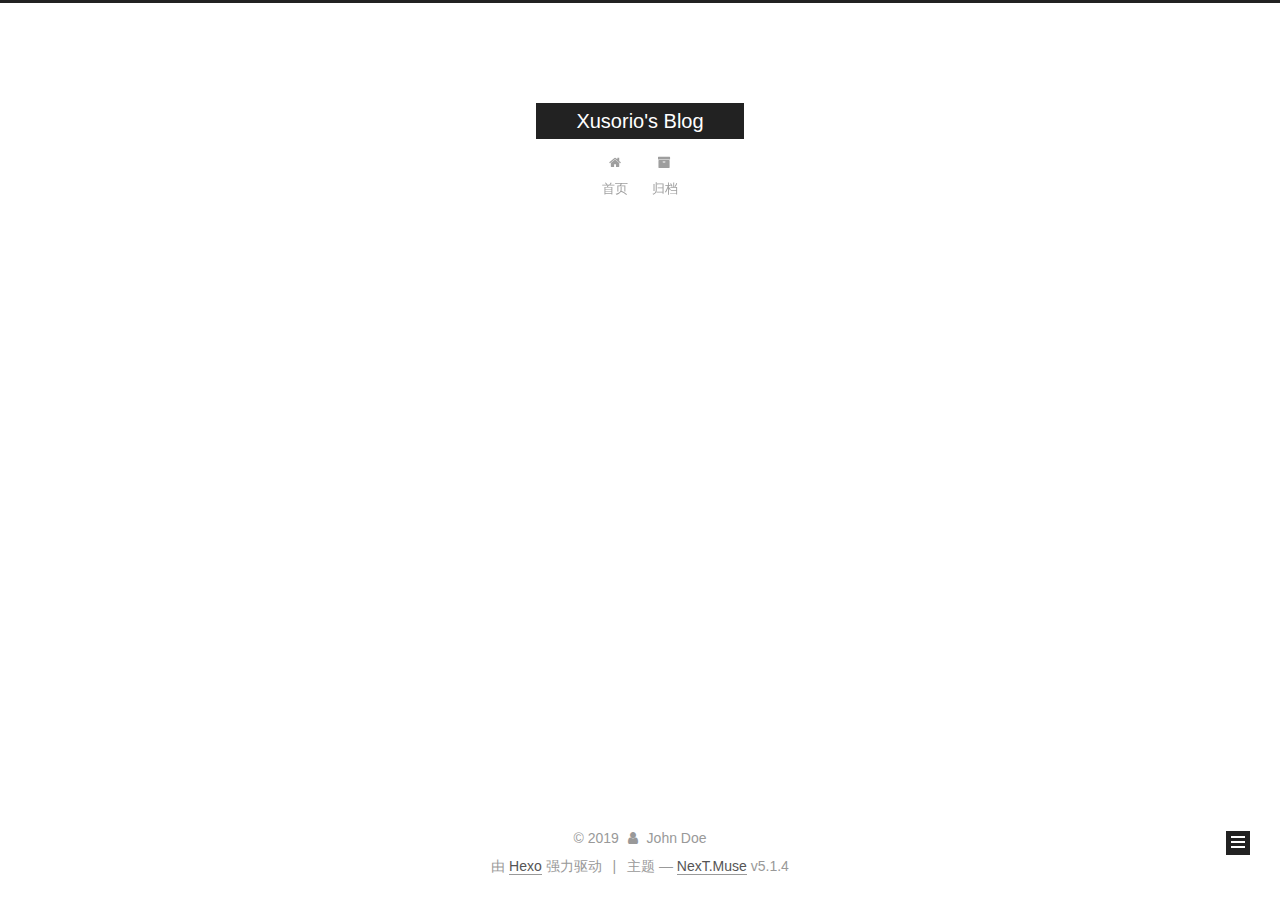
==== commit e0100c44: "Site updated: 2019-04-16 15:52:08" ====
--- a/archives/index.html
+++ b/archives/index.html
@@ -1,654 +1,549 @@
 <!DOCTYPE html>
-<html>
+
+
+
+  
+
+
+<html class="theme-next muse use-motion" lang="zh-Hans">
 <head><meta name="generator" content="Hexo 3.8.0">
-  <meta charset="utf-8">
-  <meta http-equiv="X-UA-Compatible" content="IE=edge">
-  
-  <title>Archives | Hexo</title>
-  
-  
-
-  
-
-  <meta name="HandheldFriendly" content="True">
-  <meta name="apple-mobile-web-app-capable" content="yes">
-  <meta name="viewport" content="width=device-width, initial-scale=1, maximum-scale=1">
-  <!-- meta -->
-  
-
-  <!-- link -->
-  <link rel="stylesheet" href="https://cdn.jsdelivr.net/gh/fancyapps/fancybox@3.5.7/dist/jquery.fancybox.min.css">
-  
-  <link rel="stylesheet" href="https://cdn.jsdelivr.net/npm/node-waves@0.7.6/dist/waves.min.css">
-  
-  <link rel="stylesheet" href="https://cdn.jsdelivr.net/npm/@fortawesome/fontawesome-free@5.6.3/css/all.min.css">
-  
-
-  
-
-  
-    <link rel="stylesheet" href="https://cdn.jsdelivr.net/gh/xaoxuu/cdn-material-x@19.4.19/css/style.css">
-  
-
-  <script>
-    function setLoadingBarProgress(num) {
-      document.getElementById('loading-bar').style.width=num+"%";
+  <meta charset="UTF-8">
+<meta http-equiv="X-UA-Compatible" content="IE=edge">
+<meta name="viewport" content="width=device-width, initial-scale=1, maximum-scale=1">
+<meta name="theme-color" content="#222">
+
+
+
+
+
+
+
+
+
+<meta http-equiv="Cache-Control" content="no-transform">
+<meta http-equiv="Cache-Control" content="no-siteapp">
+
+
+
+
+
+
+
+
+
+
+
+
+
+
+
+
+  
+  
+  <link href="/lib/fancybox/source/jquery.fancybox.css?v=2.1.5" rel="stylesheet" type="text/css">
+
+
+
+
+
+
+
+<link href="/lib/font-awesome/css/font-awesome.min.css?v=4.6.2" rel="stylesheet" type="text/css">
+
+<link href="/css/main.css?v=5.1.4" rel="stylesheet" type="text/css">
+
+
+  <link rel="apple-touch-icon" sizes="180x180" href="/images/apple-touch-icon-next.png?v=5.1.4">
+
+
+  <link rel="icon" type="image/png" sizes="32x32" href="/images/favicon-32x32-next.png?v=5.1.4">
+
+
+  <link rel="icon" type="image/png" sizes="16x16" href="/images/favicon-16x16-next.png?v=5.1.4">
+
+
+  <link rel="mask-icon" href="/images/logo.svg?v=5.1.4" color="#222">
+
+
+
+
+
+  <meta name="keywords" content="Hexo, NexT">
+
+
+
+
+
+
+
+
+
+
+<meta property="og:type" content="website">
+<meta property="og:title" content="Xusorio&#39;s Blog">
+<meta property="og:url" content="http://yoursite.com/archives/index.html">
+<meta property="og:site_name" content="Xusorio&#39;s Blog">
+<meta property="og:locale" content="zh-Hans">
+<meta name="twitter:card" content="summary">
+<meta name="twitter:title" content="Xusorio&#39;s Blog">
+
+
+
+<script type="text/javascript" id="hexo.configurations">
+  var NexT = window.NexT || {};
+  var CONFIG = {
+    root: '/',
+    scheme: 'Muse',
+    version: '5.1.4',
+    sidebar: {"position":"left","display":"post","offset":12,"b2t":false,"scrollpercent":false,"onmobile":false},
+    fancybox: true,
+    tabs: true,
+    motion: {"enable":true,"async":false,"transition":{"post_block":"fadeIn","post_header":"slideDownIn","post_body":"slideDownIn","coll_header":"slideLeftIn","sidebar":"slideUpIn"}},
+    duoshuo: {
+      userId: '0',
+      author: '博主'
+    },
+    algolia: {
+      applicationID: '',
+      apiKey: '',
+      indexName: '',
+      hits: {"per_page":10},
+      labels: {"input_placeholder":"Search for Posts","hits_empty":"We didn't find any results for the search: ${query}","hits_stats":"${hits} results found in ${time} ms"}
     }
-  </script>
-
-  
-  
+  };
+</script>
+
+
+
+  <link rel="canonical" href="http://yoursite.com/archives/">
+
+
+
+
+
+  <title>归档 | Xusorio's Blog</title>
+  
+
+
+
+
+
+
+
+
 </head>
 
-<body>
-  
-  
-  <div class="cover-wrapper">
-    <cover class="cover  half">
-      
-        
-  <h1 class="title">Material X</h1>
-
-
-  <div class="m_search">
-    <form name="searchform" class="form u-search-form">
-      <input type="text" class="input u-search-input" placeholder>
-      <i class="icon fas fa-search fa-fw"></i>
-    </form>
+<body itemscope itemtype="http://schema.org/WebPage" lang="zh-Hans">
+
+  
+  
+    
+  
+
+  <div class="container sidebar-position-left page-archive">
+    <div class="headband"></div>
+
+    <header id="header" class="header" itemscope itemtype="http://schema.org/WPHeader">
+      <div class="header-inner"><div class="site-brand-wrapper">
+  <div class="site-meta ">
+    
+
+    <div class="custom-logo-site-title">
+      <a href="/" class="brand" rel="start">
+        <span class="logo-line-before"><i></i></span>
+        <span class="site-title">Xusorio's Blog</span>
+        <span class="logo-line-after"><i></i></span>
+      </a>
+    </div>
+      
+        <p class="site-subtitle"></p>
+      
   </div>
 
-<div class="menu navgation">
-  <ul class="h-list">
-    
-      
-        <li>
-          <a class="nav home" href="/" id="home">
-            <i class="fas fa-rss fa-fw"></i>&nbsp;博文
+  <div class="site-nav-toggle">
+    <button>
+      <span class="btn-bar"></span>
+      <span class="btn-bar"></span>
+      <span class="btn-bar"></span>
+    </button>
+  </div>
+</div>
+
+<nav class="site-nav">
+  
+
+  
+    <ul id="menu" class="menu">
+      
+        
+        <li class="menu-item menu-item-home">
+          <a href="/" rel="section">
+            
+              <i class="menu-item-icon fa fa-fw fa-home"></i> <br>
+            
+            首页
           </a>
         </li>
       
-        <li>
-          <a class="nav home" href="/projects/" id="projects">
-            <i class="fas fa-code-branch fa-fw"></i>&nbsp;项目
+        
+        <li class="menu-item menu-item-archives">
+          <a href="/archives/" rel="section">
+            
+              <i class="menu-item-icon fa fa-fw fa-archive"></i> <br>
+            
+            归档
           </a>
         </li>
       
-        <li>
-          <a class="nav home" href="/friends/" rel="nofollow" id="friends">
-            <i class="fas fa-link fa-fw"></i>&nbsp;友链
-          </a>
-        </li>
-      
-        <li>
-          <a class="nav home" href="/about/" rel="nofollow" id="about">
-            <i class="fas fa-info-circle fa-fw"></i>&nbsp;关于
-          </a>
-        </li>
-      
+
+      
+    </ul>
+  
+
+  
+</nav>
+
+
+
+ </div>
+    </header>
+
+    <main id="main" class="main">
+      <div class="main-inner">
+        <div class="content-wrap">
+          <div id="content" class="content">
+            
+
+  
+  
+  
+  <div class="post-block archive">
+    <div id="posts" class="posts-collapse">
+      <span class="archive-move-on"></span>
+
+      <span class="archive-page-counter">
+        
+        
+        
+          
+        
+        嗯..! 目前共计 1 篇日志。 继续努力。
+      </span>
+
+      
+
+        
+        
+        
+
+        
+          
+          <div class="collection-title">
+            <h1 class="archive-year" id="archive-year-2019">2019</h1>
+          </div>
+        
+        
+
+        
+
+  <article class="post post-type-normal" itemscope itemtype="http://schema.org/Article">
+    <header class="post-header">
+
+      <h2 class="post-title">
+        
+            <a class="post-title-link" href="/2019/04/15/hello-world/" itemprop="url">
+              
+                <span itemprop="name">Hello World</span>
+              
+            </a>
+        
+      </h2>
+
+      <div class="post-meta">
+        <time class="post-time" itemprop="dateCreated" datetime="2019-04-15T18:32:10+08:00" content="2019-04-15">
+          04-15
+        </time>
+      </div>
+
+    </header>
+  </article>
+
+
+
+      
+
+    </div>
+  </div>
+  
+  
+  
+
+  
+
+
+
+          </div>
+          
+
+
+          
+
+        </div>
+        
+          
+  
+  <div class="sidebar-toggle">
+    <div class="sidebar-toggle-line-wrap">
+      <span class="sidebar-toggle-line sidebar-toggle-line-first"></span>
+      <span class="sidebar-toggle-line sidebar-toggle-line-middle"></span>
+      <span class="sidebar-toggle-line sidebar-toggle-line-last"></span>
+    </div>
+  </div>
+
+  <aside id="sidebar" class="sidebar">
     
-  </ul>
+    <div class="sidebar-inner">
+
+      
+
+      
+
+      <section class="site-overview-wrap sidebar-panel sidebar-panel-active">
+        <div class="site-overview">
+          <div class="site-author motion-element" itemprop="author" itemscope itemtype="http://schema.org/Person">
+            
+              <p class="site-author-name" itemprop="name">John Doe</p>
+              <p class="site-description motion-element" itemprop="description"></p>
+          </div>
+
+          <nav class="site-state motion-element">
+
+            
+              <div class="site-state-item site-state-posts">
+              
+                <a href="/archives/">
+              
+                  <span class="site-state-item-count">1</span>
+                  <span class="site-state-item-name">日志</span>
+                </a>
+              </div>
+            
+
+            
+
+            
+
+          </nav>
+
+          
+
+          
+
+          
+          
+
+          
+          
+
+          
+
+        </div>
+      </section>
+
+      
+
+      
+
+    </div>
+  </aside>
+
+
+        
+      </div>
+    </main>
+
+    <footer id="footer" class="footer">
+      <div class="footer-inner">
+        <div class="copyright">&copy; <span itemprop="copyrightYear">2019</span>
+  <span class="with-love">
+    <i class="fa fa-user"></i>
+  </span>
+  <span class="author" itemprop="copyrightHolder">John Doe</span>
+
+  
 </div>
 
-      
-    </cover>
-    <header class="l_header pure">
-  <div id="loading-bar-wrapper">
-    <div id="loading-bar" class="pure"></div>
-  </div>
-
-	<div class="wrapper">
-		<div class="nav-main container container--flex">
-      <a class="logo flat-box" href="/">
-        
-          Hexo
-        
-      </a>
-			<div class="menu navgation">
-				<ul class="h-list">
-          
-  					
-  						<li>
-								<a class="nav flat-box" href="/" id="home">
-									<i class="fas fa-grin fa-fw"></i>&nbsp;示例
-								</a>
-							</li>
-      			
-  						<li>
-								<a class="nav flat-box" href="/blog/categories/" rel="nofollow" id="blogcategories">
-									<i class="fas fa-folder-open fa-fw"></i>&nbsp;分类
-								</a>
-							</li>
-      			
-  						<li>
-								<a class="nav flat-box" href="/blog/tags/" rel="nofollow" id="blogtags">
-									<i class="fas fa-hashtag fa-fw"></i>&nbsp;标签
-								</a>
-							</li>
-      			
-  						<li>
-								<a class="nav flat-box" href="/blog/archives/" rel="nofollow" id="blogarchives">
-									<i class="fas fa-archive fa-fw"></i>&nbsp;归档
-								</a>
-							</li>
-      			
-      		
-				</ul>
-			</div>
-
-			
-				<div class="m_search">
-					<form name="searchform" class="form u-search-form">
-						<input type="text" class="input u-search-input" placeholder="Search">
-						<i class="icon fas fa-search fa-fw"></i>
-					</form>
-				</div>
-			
-			<ul class="switcher h-list">
-				
-					<li class="s-search"><a class="fas fa-search fa-fw" href="javascript:void(0)"></a></li>
-				
-				<li class="s-menu"><a class="fas fa-bars fa-fw" href="javascript:void(0)"></a></li>
-			</ul>
-		</div>
-
-		<div class="nav-sub container container--flex">
-			<a class="logo flat-box"></a>
-			<ul class="switcher h-list">
-				<li class="s-comment"><a class="flat-btn fas fa-comments fa-fw" href="javascript:void(0)"></a></li>
-        
-          <li class="s-toc"><a class="flat-btn fas fa-list fa-fw" href="javascript:void(0)"></a></li>
-        
-			</ul>
-		</div>
-	</div>
-</header>
-	<aside class="menu-phone">
-    <header>
-		<nav class="menu navgation">
-      <ul>
-        
-          
-            <li>
-							<a class="nav flat-box" href="/" id="home">
-								<i class="fas fa-clock fa-fw"></i>&nbsp;近期文章
-							</a>
-            </li>
-          
-            <li>
-							<a class="nav flat-box" href="/blog/archives/" rel="nofollow" id="blogarchives">
-								<i class="fas fa-archive fa-fw"></i>&nbsp;文章归档
-							</a>
-            </li>
-          
-            <li>
-							<a class="nav flat-box" href="/projects/" id="projects">
-								<i class="fas fa-code-branch fa-fw"></i>&nbsp;开源项目
-							</a>
-            </li>
-          
-            <li>
-							<a class="nav flat-box" href="/friends/" rel="nofollow" id="friends">
-								<i class="fas fa-link fa-fw"></i>&nbsp;我的友链
-							</a>
-            </li>
-          
-            <li>
-							<a class="nav flat-box" href="https://xaoxuu.com/wiki/material-x/" rel="nofollow" id="https:xaoxuu.comwikimaterial-x">
-								<i class="fas fa-book fa-fw"></i>&nbsp;主题文档
-							</a>
-            </li>
-          
-            <li>
-							<a class="nav flat-box" href="/about/" rel="nofollow" id="about">
-								<i class="fas fa-info-circle fa-fw"></i>&nbsp;关于小站
-							</a>
-            </li>
-          
-       
-      </ul>
-		</nav>
-    </header>
-	</aside>
-<script>setLoadingBarProgress(40);</script>
-
-  </div>
-
-
-  <div class="l_body">
-    <div class='body-wrapper'>
-      <div class="l_main">
-	
-	  <article id="archive-page" class="post article white-box">
-	    <section class="archive">
-	      
-	          <div class="archive-item archive-year mark">
-	            <h2>2019</h2>
-	            <hr>
-	          </div>
-	      
-	          <div class="archive-item archive-post mark">
-	            <a href="/2019/04/15/hello-world/">
-	              <time>04-15</time>
-	              <span class="title">
-	                
-	                  Hello World
-	                
-	                
-	                
-									
-									
-	              </span>
-	            </a>
-	          </div>
-	      
-	    </section>
-	  </article>
-	
-</div>
-<aside class="l_side">
-  
+
+  <div class="powered-by">由 <a class="theme-link" target="_blank" href="https://hexo.io">Hexo</a> 强力驱动</div>
+
+
+
+  <span class="post-meta-divider">|</span>
+
+
+
+  <div class="theme-info">主题 &mdash; <a class="theme-link" target="_blank" href="https://github.com/iissnan/hexo-theme-next">NexT.Muse</a> v5.1.4</div>
+
+
+
+
+        
+
+
+
+
+
+
+
+        
+      </div>
+    </footer>
+
     
-    
-      
-        
-          
-          
-            <section class="widget author">
-  <div class="content pure">
-    
-      <div class="avatar">
-        <img class="avatar" src="https://cdn.jsdelivr.net/gh/xaoxuu/assets@master/avatar/avatar.png">
+      <div class="back-to-top">
+        <i class="fa fa-arrow-up"></i>
+        
       </div>
     
+
     
-    
-      <div class="social-wrapper">
-        
-          
-            <a href="/atom.xml" class="social fas fa-rss flat-btn" target="_blank" rel="external nofollow noopener noreferrer">
-            </a>
-          
-        
-          
-            <a href="mailto:me@xaoxuu.com" class="social fas fa-envelope flat-btn" target="_blank" rel="external nofollow noopener noreferrer">
-            </a>
-          
-        
-          
-            <a href="https://github.com/xaoxuu" class="social fab fa-github flat-btn" target="_blank" rel="external nofollow noopener noreferrer">
-            </a>
-          
-        
-          
-            <a href="https://music.163.com/#/user/home?id=63035382" class="social fas fa-headphones-alt flat-btn" target="_blank" rel="external nofollow noopener noreferrer">
-            </a>
-          
-        
-      </div>
-    
+
   </div>
-</section>
-
-          
-        
-      
-        
-          
-          
-            
-
-          
-        
-      
-        
-          
-          
-            <section class="widget grid">
-  
-<header class="pure">
-  <div><i class="fas fa-map-signs fa-fw" aria-hidden="true"></i>&nbsp;&nbsp;站内导航</div>
-  
-</header>
-
-  <div class="content pure">
-    <ul class="grid navgation">
-      
-        <li><a class="flat-box" title="/" href="/" id="home">
-          
-            <i class="fas fa-clock fa-fw" aria-hidden="true"></i>
-          
-          近期文章
-        </a></li>
-      
-        <li><a class="flat-box" title="/blog/archives/" href="/blog/archives/" rel="nofollow" id="blogarchives">
-          
-            <i class="fas fa-archive fa-fw" aria-hidden="true"></i>
-          
-          文章归档
-        </a></li>
-      
-        <li><a class="flat-box" title="/projects/" href="/projects/" id="projects">
-          
-            <i class="fas fa-code-branch fa-fw" aria-hidden="true"></i>
-          
-          开源项目
-        </a></li>
-      
-        <li><a class="flat-box" title="/friends/" href="/friends/" rel="nofollow" id="friends">
-          
-            <i class="fas fa-link fa-fw" aria-hidden="true"></i>
-          
-          我的友链
-        </a></li>
-      
-        <li><a class="flat-box" title="https://xaoxuu.com/wiki/material-x/" href="https://xaoxuu.com/wiki/material-x/" rel="nofollow" id="https:xaoxuu.comwikimaterial-x">
-          
-            <i class="fas fa-book fa-fw" aria-hidden="true"></i>
-          
-          主题文档
-        </a></li>
-      
-        <li><a class="flat-box" title="/about/" href="/about/" rel="nofollow" id="about">
-          
-            <i class="fas fa-info-circle fa-fw" aria-hidden="true"></i>
-          
-          关于小站
-        </a></li>
-      
-    </ul>
-  </div>
-</section>
-
-          
-        
-      
-        
-          
-          
-            
-
-          
-        
-      
-        
-          
-          
-            
-
-          
-        
-      
-        
-          
-          
-            
-
-
-  <section class="widget music">
-    
-<header class="pure">
-  <div><i class="fas fa-compact-disc fa-fw" aria-hidden="true"></i>&nbsp;&nbsp;最近在听</div>
-  
-    <a class="rightBtn" rel="external nofollow noopener noreferrer" target="_blank" href="https://music.163.com/#/user/home?id=63035382" title="https://music.163.com/#/user/home?id=63035382">
-    <i class="far fa-heart fa-fw"></i></a>
-  
-</header>
-
-    <div class="content pure">
-      
-  <link rel="stylesheet" href="https://cdn.jsdelivr.net/npm/aplayer@1.7.0/dist/APlayer.min.css">
-  <div class="aplayer" data-theme="#1BCDFC" data-mode="circulation" data-server="netease" data-type="playlist" data-id="2615636388" data-volume="0.7">
-  </div>
-  <script src="https://cdn.jsdelivr.net/npm/aplayer@1.7.0/dist/APlayer.min.js"></script>
-  <script src="https://cdn.jsdelivr.net/npm/meting@1.1.0/dist/Meting.min.js"></script>
-
-
-    </div>
-  </section>
-
-
-          
-        
-      
-    
-
-  
-</aside>
-
-<footer id="footer" class="clearfix">
-  
-  
-    <div class="social-wrapper">
-      
-        
-          <a href="/atom.xml" class="social fas fa-rss flat-btn" target="_blank" rel="external nofollow noopener noreferrer">
-          </a>
-        
-      
-        
-          <a href="mailto:me@xaoxuu.com" class="social fas fa-envelope flat-btn" target="_blank" rel="external nofollow noopener noreferrer">
-          </a>
-        
-      
-        
-          <a href="https://github.com/xaoxuu" class="social fab fa-github flat-btn" target="_blank" rel="external nofollow noopener noreferrer">
-          </a>
-        
-      
-        
-          <a href="https://music.163.com/#/user/home?id=63035382" class="social fas fa-headphones-alt flat-btn" target="_blank" rel="external nofollow noopener noreferrer">
-          </a>
-        
-      
-    </div>
-  
-  <br>
-  <div><p>Blog content follows the <a href="https://creativecommons.org/licenses/by-nc-sa/4.0/deed.en">Attribution-NonCommercial-ShareAlike 4.0 International (CC BY-NC-SA 4.0) License</a></p>
-</div>
-  <div>
-    Use
-    <a href="https://xaoxuu.com/wiki/material-x/" target="_blank" class="codename">Material X</a>
-    as theme
-    
-      , 
-      total visits
-      <span id="busuanzi_value_site_pv"><i class="fas fa-spinner fa-spin fa-fw" aria-hidden="true"></i></span>
-      times
-    
-    . 
-  </div>
-</footer>
-<script>setLoadingBarProgress(80);</script>
-
-
-
-
-	<!-- 根据主题中的设置决定是否在archive中针对摘要部分的MathJax公式加载mathjax.js文件 -->
+
+  
+
+<script type="text/javascript">
+  if (Object.prototype.toString.call(window.Promise) !== '[object Function]') {
+    window.Promise = null;
+  }
+</script>
+
+
+
+
+
+
+
+
+
+  
+
+
+
+
+
+
+
+
+
+
+
+
+  
+  
+    <script type="text/javascript" src="/lib/jquery/index.js?v=2.1.3"></script>
+  
+
+  
+  
+    <script type="text/javascript" src="/lib/fastclick/lib/fastclick.min.js?v=1.0.6"></script>
+  
+
+  
+  
+    <script type="text/javascript" src="/lib/jquery_lazyload/jquery.lazyload.js?v=1.9.7"></script>
+  
+
+  
+  
+    <script type="text/javascript" src="/lib/velocity/velocity.min.js?v=1.2.1"></script>
+  
+
+  
+  
+    <script type="text/javascript" src="/lib/velocity/velocity.ui.min.js?v=1.2.1"></script>
+  
+
+  
+  
+    <script type="text/javascript" src="/lib/fancybox/source/jquery.fancybox.pack.js?v=2.1.5"></script>
+  
+
+
+  
+
+
+  <script type="text/javascript" src="/js/src/utils.js?v=5.1.4"></script>
+
+  <script type="text/javascript" src="/js/src/motion.js?v=5.1.4"></script>
+
+
+
+  
+  
+
+  
+
+  
+
+
+  <script type="text/javascript" src="/js/src/bootstrap.js?v=5.1.4"></script>
+
+
+
+  
+
+
+  
+
+
+
+
 	
 
-	
-
-
-      <script>setLoadingBarProgress(60);</script>
-    </div>
-    <a class="s-top fas fa-arrow-up fa-fw" href='javascript:void(0)'></a>
-  </div>
-  <script src="https://cdn.jsdelivr.net/npm/jquery@3.3.1/dist/jquery.min.js"></script>
-
-  <script>
-    var GOOGLE_CUSTOM_SEARCH_API_KEY = "";
-    var GOOGLE_CUSTOM_SEARCH_ENGINE_ID = "";
-    var ALGOLIA_API_KEY = "";
-    var ALGOLIA_APP_ID = "";
-    var ALGOLIA_INDEX_NAME = "";
-    var AZURE_SERVICE_NAME = "";
-    var AZURE_INDEX_NAME = "";
-    var AZURE_QUERY_KEY = "";
-    var BAIDU_API_ID = "";
-    var SEARCH_SERVICE = "hexo" || "hexo";
-    var ROOT = "/"||"/";
-    if(!ROOT.endsWith('/'))ROOT += '/';
-  </script>
-
-
-
-  <script async src="https://cdn.jsdelivr.net/npm/scrollreveal@4.0.5/dist/scrollreveal.min.js"></script>
-  <script type="text/javascript">
-    $(function() {
-      const $reveal = $('.reveal');
-      if ($reveal.length === 0) return;
-      const sr = ScrollReveal({ distance: 0 });
-      sr.reveal('.reveal');
-    });
-  </script>
-
-
-  <script src="https://cdn.jsdelivr.net/npm/node-waves@0.7.6/dist/waves.min.js"></script>
-  <script type="text/javascript">
-    $(function() {
-      Waves.attach('.flat-btn', ['waves-button']);
-      Waves.attach('.float-btn', ['waves-button', 'waves-float']);
-      Waves.attach('.float-btn-light', ['waves-button', 'waves-float', 'waves-light']);
-      Waves.attach('.flat-box', ['waves-block']);
-      Waves.attach('.float-box', ['waves-block', 'waves-float']);
-      Waves.attach('.waves-image');
-      Waves.init();
-    });
-  </script>
-
-
-  <script async src="https://cdn.jsdelivr.net/gh/xaoxuu/cdn-busuanzi@2.3/js/busuanzi.pure.mini.js"></script>
-
-
-
-
-
-
-
-
-
-
-
-
-
-
-  <script src="https://cdn.jsdelivr.net/gh/xaoxuu/cdn-material-x@19.4.19/js/app.js"></script>
-
-
-  <script src="https://cdn.jsdelivr.net/gh/xaoxuu/cdn-material-x@19.4.19/js/search.js"></script>
-
-
-
-
-<!-- 复制 -->
-<script src="https://cdn.jsdelivr.net/npm/clipboard@2/dist/clipboard.min.js"></script>
-<script>
-  let COPY_SUCCESS = "Copied";
-  let COPY_FAILURE = "Copy failed";
-  /*页面载入完成后，创建复制按钮*/
-  !function (e, t, a) {
-    /* code */
-    var initCopyCode = function(){
-      var copyHtml = '';
-      copyHtml += '<button class="btn-copy" data-clipboard-snippet="">';
-      copyHtml += '  <i class="fa fa-copy"></i><span>Copy</span>';
-      copyHtml += '</button>';
-      $(".highlight .code pre").before(copyHtml);
-      var clipboard = new ClipboardJS('.btn-copy', {
-        target: function(trigger) {
-          return trigger.nextElementSibling;
-        }
-      });
-
-      clipboard.on('success', function(e) {
-        //您可以加入成功提示
-        console.info('Action:', e.action);
-        console.info('Text:', e.text);
-        console.info('Trigger:', e.trigger);
-        success_prompt(COPY_SUCCESS);
-        e.clearSelection();
-      });
-      clipboard.on('error', function(e) {
-        //您可以加入失败提示
-        console.error('Action:', e.action);
-        console.error('Trigger:', e.trigger);
-        fail_prompt(COPY_FAILURE);
-      });
-    }
-    initCopyCode();
-
-  }(window, document);
-
-  /**
-   * 弹出式提示框，默认1.5秒自动消失
-   * @param message 提示信息
-   * @param style 提示样式，有alert-success、alert-danger、alert-warning、alert-info
-   * @param time 消失时间
-   */
-  var prompt = function (message, style, time)
-  {
-      style = (style === undefined) ? 'alert-success' : style;
-      time = (time === undefined) ? 1500 : time*1000;
-      $('<div>')
-          .appendTo('body')
-          .addClass('alert ' + style)
-          .html(message)
-          .show()
-          .delay(time)
-          .fadeOut();
-  };
-
-  // 成功提示
-  var success_prompt = function(message, time)
-  {
-      prompt(message, 'alert-success', time);
-  };
-
-  // 失败提示
-  var fail_prompt = function(message, time)
-  {
-      prompt(message, 'alert-danger', time);
-  };
-
-  // 提醒
-  var warning_prompt = function(message, time)
-  {
-      prompt(message, 'alert-warning', time);
-  };
-
-  // 信息提示
-  var info_prompt = function(message, time)
-  {
-      prompt(message, 'alert-info', time);
-  };
-
-</script>
-
-
-<!-- fancybox -->
-<script src="https://cdn.jsdelivr.net/gh/fancyapps/fancybox@3.5.7/dist/jquery.fancybox.min.js"></script>
-<script>
-  let LAZY_LOAD_IMAGE = "";
-  $(".article-entry").find("fancybox").find("img").each(function () {
-      var element = document.createElement("a");
-      $(element).attr("data-fancybox", "gallery");
-      $(element).attr("href", $(this).attr("src"));
-      /* 图片采用懒加载处理时,
-       * 一般图片标签内会有个属性名来存放图片的真实地址，比如 data-original,
-       * 那么此处将原本的属性名src替换为对应属性名data-original,
-       * 修改如下
-       */
-       if (LAZY_LOAD_IMAGE) {
-         $(element).attr("href", $(this).attr("data-original"));
-       }
-      $(this).wrap(element);
-  });
-</script>
-
-
-
-
-
-  <script>setLoadingBarProgress(100);</script>
+
+
+
+
+  
+
+
+
+
+
+  
+
+
+
+
+
+
+
+
+
+
+
+
+  
+
+
+
+
+
+  
+
+  
+
+  
+
+  
+  
+
+  
+
+  
+
+  
+
 </body>
 </html>
--- a/css/main.css
+++ b/css/main.css
@@ -0,0 +1,2662 @@
+/* normalize.css v3.0.2 | MIT License | git.io/normalize */
+html {
+  font-family: sans-serif; /* 1 */
+  -ms-text-size-adjust: 100%; /* 2 */
+  -webkit-text-size-adjust: 100%; /* 2 */
+}
+body {
+  margin: 0;
+}
+article,
+aside,
+details,
+figcaption,
+figure,
+footer,
+header,
+hgroup,
+main,
+menu,
+nav,
+section,
+summary {
+  display: block;
+}
+audio,
+canvas,
+progress,
+video {
+  display: inline-block; /* 1 */
+  vertical-align: baseline; /* 2 */
+}
+audio:not([controls]) {
+  display: none;
+  height: 0;
+}
+[hidden],
+template {
+  display: none;
+}
+a {
+  background-color: transparent;
+}
+a:active,
+a:hover {
+  outline: 0;
+}
+abbr[title] {
+  border-bottom: 1px dotted;
+}
+b,
+strong {
+  font-weight: bold;
+}
+dfn {
+  font-style: italic;
+}
+h1 {
+  font-size: 2em;
+  margin: 0.67em 0;
+}
+mark {
+  background: #ff0;
+  color: #000;
+}
+small {
+  font-size: 80%;
+}
+sub,
+sup {
+  font-size: 75%;
+  line-height: 0;
+  position: relative;
+  vertical-align: baseline;
+}
+sup {
+  top: -0.5em;
+}
+sub {
+  bottom: -0.25em;
+}
+img {
+  border: 0;
+}
+svg:not(:root) {
+  overflow: hidden;
+}
+figure {
+  margin: 1em 40px;
+}
+hr {
+  -moz-box-sizing: content-box;
+  box-sizing: content-box;
+  height: 0;
+}
+pre {
+  overflow: auto;
+}
+code,
+kbd,
+pre,
+samp {
+  font-family: monospace, monospace;
+  font-size: 1em;
+}
+button,
+input,
+optgroup,
+select,
+textarea {
+  color: inherit; /* 1 */
+  font: inherit; /* 2 */
+  margin: 0; /* 3 */
+}
+button {
+  overflow: visible;
+}
+button,
+select {
+  text-transform: none;
+}
+button,
+html input[type="button"],
+input[type="reset"],
+input[type="submit"] {
+  -webkit-appearance: button; /* 2 */
+  cursor: pointer; /* 3 */
+}
+button[disabled],
+html input[disabled] {
+  cursor: default;
+}
+button::-moz-focus-inner,
+input::-moz-focus-inner {
+  border: 0;
+  padding: 0;
+}
+input {
+  line-height: normal;
+}
+input[type="checkbox"],
+input[type="radio"] {
+  box-sizing: border-box; /* 1 */
+  padding: 0; /* 2 */
+}
+input[type="number"]::-webkit-inner-spin-button,
+input[type="number"]::-webkit-outer-spin-button {
+  height: auto;
+}
+input[type="search"] {
+  -webkit-appearance: textfield; /* 1 */
+  -moz-box-sizing: content-box;
+  -webkit-box-sizing: content-box; /* 2 */
+  box-sizing: content-box;
+}
+input[type="search"]::-webkit-search-cancel-button,
+input[type="search"]::-webkit-search-decoration {
+  -webkit-appearance: none;
+}
+fieldset {
+  border: 1px solid #c0c0c0;
+  margin: 0 2px;
+  padding: 0.35em 0.625em 0.75em;
+}
+legend {
+  border: 0; /* 1 */
+  padding: 0; /* 2 */
+}
+textarea {
+  overflow: auto;
+}
+optgroup {
+  font-weight: bold;
+}
+table {
+  border-collapse: collapse;
+  border-spacing: 0;
+}
+td,
+th {
+  padding: 0;
+}
+::selection {
+  background: #262a30;
+  color: #fff;
+}
+body {
+  position: relative;
+  font-family: 'Lato', "PingFang SC", "Microsoft YaHei", sans-serif;
+  font-size: 14px;
+  line-height: 2;
+  color: #555;
+  background: #fff;
+}
+@media (max-width: 767px) {
+  body {
+    padding-right: 0 !important;
+  }
+}
+@media (min-width: 768px) and (max-width: 991px) {
+  body {
+    padding-right: 0 !important;
+  }
+}
+@media (min-width: 1600px) {
+  body {
+    font-size: 16px;
+  }
+}
+h1,
+h2,
+h3,
+h4,
+h5,
+h6 {
+  margin: 0;
+  padding: 0;
+  font-weight: bold;
+  line-height: 1.5;
+  font-family: 'Lato', "PingFang SC", "Microsoft YaHei", sans-serif;
+}
+h2,
+h3,
+h4,
+h5,
+h6 {
+  margin: 20px 0 15px;
+}
+h1 {
+  font-size: 22px;
+}
+@media (max-width: 767px) {
+  h1 {
+    font-size: 18px;
+  }
+}
+h2 {
+  font-size: 20px;
+}
+@media (max-width: 767px) {
+  h2 {
+    font-size: 16px;
+  }
+}
+h3 {
+  font-size: 18px;
+}
+@media (max-width: 767px) {
+  h3 {
+    font-size: 14px;
+  }
+}
+h4 {
+  font-size: 16px;
+}
+@media (max-width: 767px) {
+  h4 {
+    font-size: 12px;
+  }
+}
+h5 {
+  font-size: 14px;
+}
+@media (max-width: 767px) {
+  h5 {
+    font-size: 10px;
+  }
+}
+h6 {
+  font-size: 12px;
+}
+@media (max-width: 767px) {
+  h6 {
+    font-size: 8px;
+  }
+}
+p {
+  margin: 0 0 20px 0;
+}
+a {
+  color: #555;
+  text-decoration: none;
+  outline: none;
+  border-bottom: 1px solid #999;
+  word-wrap: break-word;
+}
+a:hover {
+  color: #222;
+  border-bottom-color: #222;
+}
+blockquote {
+  margin: 0;
+  padding: 0;
+}
+img {
+  display: block;
+  margin: auto;
+  max-width: 100%;
+  height: auto;
+}
+hr {
+  margin: 40px 0;
+  height: 3px;
+  border: none;
+  background-color: #ddd;
+  background-image: repeating-linear-gradient(-45deg, #fff, #fff 4px, transparent 4px, transparent 8px);
+}
+blockquote {
+  padding: 0 15px;
+  color: #666;
+  border-left: 4px solid #ddd;
+}
+blockquote cite::before {
+  content: "-";
+  padding: 0 5px;
+}
+dt {
+  font-weight: 700;
+}
+dd {
+  margin: 0;
+  padding: 0;
+}
+kbd {
+  border: 1px solid #ccc;
+  border-radius: 0.2em;
+  box-shadow: 0.1em 0.1em 0.2em rgba(0,0,0,0.1);
+  background-color: #f9f9f9;
+  font-family: inherit;
+  background-image: -webkit-linear-gradient(top, #eee, #fff, #eee);
+  padding: 0.1em 0.3em;
+  white-space: nowrap;
+}
+.text-left {
+  text-align: left;
+}
+.text-center {
+  text-align: center;
+}
+.text-right {
+  text-align: right;
+}
+.text-justify {
+  text-align: justify;
+}
+.text-nowrap {
+  white-space: nowrap;
+}
+.text-lowercase {
+  text-transform: lowercase;
+}
+.text-uppercase {
+  text-transform: uppercase;
+}
+.text-capitalize {
+  text-transform: capitalize;
+}
+.center-block {
+  display: block;
+  margin-left: auto;
+  margin-right: auto;
+}
+.clearfix:before,
+.clearfix:after {
+  content: " ";
+  display: table;
+}
+.clearfix:after {
+  clear: both;
+}
+.pullquote {
+  width: 45%;
+}
+.pullquote.left {
+  float: left;
+  margin-left: 5px;
+  margin-right: 10px;
+}
+.pullquote.right {
+  float: right;
+  margin-left: 10px;
+  margin-right: 5px;
+}
+.affix.affix.affix {
+  position: fixed;
+}
+.translation {
+  margin-top: -20px;
+  font-size: 14px;
+  color: #999;
+}
+.scrollbar-measure {
+  width: 100px;
+  height: 100px;
+  overflow: scroll;
+  position: absolute;
+  top: -9999px;
+}
+.use-motion .motion-element {
+  opacity: 0;
+}
+table {
+  margin: 20px 0;
+  width: 100%;
+  border-collapse: collapse;
+  border-spacing: 0;
+  border: 1px solid #ddd;
+  font-size: 14px;
+  table-layout: fixed;
+  word-wrap: break-all;
+}
+table>tbody>tr:nth-of-type(odd) {
+  background-color: #f9f9f9;
+}
+table>tbody>tr:hover {
+  background-color: #f5f5f5;
+}
+caption,
+th,
+td {
+  padding: 8px;
+  text-align: left;
+  vertical-align: middle;
+  font-weight: normal;
+}
+th,
+td {
+  border-bottom: 3px solid #ddd;
+  border-right: 1px solid #eee;
+}
+th {
+  padding-bottom: 10px;
+  font-weight: 700;
+}
+td {
+  border-bottom-width: 1px;
+}
+html,
+body {
+  height: 100%;
+}
+.container {
+  position: relative;
+  min-height: 100%;
+}
+.header-inner {
+  margin: 0 auto;
+  padding: 100px 0 70px;
+  width: 700px;
+}
+@media (min-width: 1600px) {
+  .container .header-inner {
+    width: 900px;
+  }
+}
+.main {
+  padding-bottom: 150px;
+}
+.main-inner {
+  margin: 0 auto;
+  width: 700px;
+}
+@media (min-width: 1600px) {
+  .container .main-inner {
+    width: 900px;
+  }
+}
+.footer {
+  position: absolute;
+  left: 0;
+  bottom: 0;
+  width: 100%;
+  min-height: 50px;
+}
+.footer-inner {
+  box-sizing: border-box;
+  margin: 20px auto;
+  width: 700px;
+}
+@media (min-width: 1600px) {
+  .container .footer-inner {
+    width: 900px;
+  }
+}
+pre,
+.highlight {
+  overflow: auto;
+  margin: 20px 0;
+  padding: 0;
+  font-size: 13px;
+  color: #4d4d4c;
+  background: #f7f7f7;
+  line-height: 1.6;
+}
+pre,
+code {
+  font-family: consolas, Menlo, "PingFang SC", "Microsoft YaHei", monospace;
+}
+code {
+  padding: 2px 4px;
+  word-wrap: break-word;
+  color: #555;
+  background: #eee;
+  border-radius: 3px;
+  font-size: 13px;
+}
+pre {
+  padding: 10px;
+}
+pre code {
+  padding: 0;
+  color: #4d4d4c;
+  background: none;
+  text-shadow: none;
+}
+.highlight {
+  border-radius: 1px;
+}
+.highlight pre {
+  border: none;
+  margin: 0;
+  padding: 10px 0;
+}
+.highlight table {
+  margin: 0;
+  width: auto;
+  border: none;
+}
+.highlight td {
+  border: none;
+  padding: 0;
+}
+.highlight figcaption {
+  font-size: 1em;
+  color: #4d4d4c;
+  line-height: 1em;
+  margin-bottom: 1em;
+}
+.highlight figcaption:before,
+.highlight figcaption:after {
+  content: " ";
+  display: table;
+}
+.highlight figcaption:after {
+  clear: both;
+}
+.highlight figcaption a {
+  float: right;
+  color: #4d4d4c;
+}
+.highlight figcaption a:hover {
+  border-bottom-color: #4d4d4c;
+}
+.highlight .gutter pre {
+  padding-left: 10px;
+  padding-right: 10px;
+  color: #869194;
+  text-align: right;
+  background-color: #eff2f3;
+}
+.highlight .code pre {
+  width: 100%;
+  padding-left: 10px;
+  padding-right: 10px;
+  background-color: #f7f7f7;
+}
+.highlight .line {
+  height: 20px;
+}
+.gutter {
+  -webkit-user-select: none;
+  -moz-user-select: none;
+  -ms-user-select: none;
+  user-select: none;
+}
+.gist table {
+  width: auto;
+}
+.gist table td {
+  border: none;
+}
+pre .deletion {
+  background: #fdd;
+}
+pre .addition {
+  background: #dfd;
+}
+pre .meta {
+  color: #8959a8;
+}
+pre .comment {
+  color: #8e908c;
+}
+pre .variable,
+pre .attribute,
+pre .tag,
+pre .regexp,
+pre .ruby .constant,
+pre .xml .tag .title,
+pre .xml .pi,
+pre .xml .doctype,
+pre .html .doctype,
+pre .css .id,
+pre .css .class,
+pre .css .pseudo {
+  color: #c82829;
+}
+pre .number,
+pre .preprocessor,
+pre .built_in,
+pre .literal,
+pre .params,
+pre .constant,
+pre .command {
+  color: #f5871f;
+}
+pre .ruby .class .title,
+pre .css .rules .attribute,
+pre .string,
+pre .value,
+pre .inheritance,
+pre .header,
+pre .ruby .symbol,
+pre .xml .cdata,
+pre .special,
+pre .number,
+pre .formula {
+  color: #718c00;
+}
+pre .title,
+pre .css .hexcolor {
+  color: #3e999f;
+}
+pre .function,
+pre .python .decorator,
+pre .python .title,
+pre .ruby .function .title,
+pre .ruby .title .keyword,
+pre .perl .sub,
+pre .javascript .title,
+pre .coffeescript .title {
+  color: #4271ae;
+}
+pre .keyword,
+pre .javascript .function {
+  color: #8959a8;
+}
+.full-image.full-image.full-image.full-image {
+  border: none;
+  max-width: 100%;
+  width: auto;
+  margin: 20px auto 25px;
+}
+@media (min-width: 992px) {
+  .full-image.full-image.full-image.full-image {
+    max-width: none;
+    width: 110%;
+    margin: 25px -5%;
+  }
+}
+.blockquote-center,
+.page-home .post-type-quote blockquote,
+.page-post-detail .post-type-quote blockquote {
+  position: relative;
+  margin: 40px 0;
+  padding: 0;
+  border-left: none;
+  text-align: center;
+}
+.blockquote-center::before,
+.page-home .post-type-quote blockquote::before,
+.page-post-detail .post-type-quote blockquote::before,
+.blockquote-center::after,
+.page-home .post-type-quote blockquote::after,
+.page-post-detail .post-type-quote blockquote::after {
+  position: absolute;
+  content: ' ';
+  display: block;
+  width: 100%;
+  height: 24px;
+  opacity: 0.2;
+  background-repeat: no-repeat;
+  background-position: 0 -6px;
+  background-size: 22px 22px;
+}
+.blockquote-center::before,
+.page-home .post-type-quote blockquote::before,
+.page-post-detail .post-type-quote blockquote::before {
+  top: -20px;
+  background-image: url("../images/quote-l.svg");
+  border-top: 1px solid #ccc;
+}
+.blockquote-center::after,
+.page-home .post-type-quote blockquote::after,
+.page-post-detail .post-type-quote blockquote::after {
+  bottom: -20px;
+  background-image: url("../images/quote-r.svg");
+  border-bottom: 1px solid #ccc;
+  background-position: 100% 8px;
+}
+.blockquote-center p,
+.page-home .post-type-quote blockquote p,
+.page-post-detail .post-type-quote blockquote p,
+.blockquote-center div,
+.page-home .post-type-quote blockquote div,
+.page-post-detail .post-type-quote blockquote div {
+  text-align: center;
+}
+.post .post-body .group-picture img {
+  box-sizing: border-box;
+  padding: 0 3px;
+  border: none;
+}
+.post .group-picture-row {
+  overflow: hidden;
+  margin-top: 6px;
+}
+.post .group-picture-row:first-child {
+  margin-top: 0;
+}
+.post .group-picture-column {
+  float: left;
+}
+.page-post-detail .post-body .group-picture-column {
+  float: none;
+  margin-top: 10px;
+  width: auto !important;
+}
+.page-post-detail .post-body .group-picture-column img {
+  margin: 0 auto;
+}
+.page-archive .group-picture-container {
+  overflow: hidden;
+}
+.page-archive .group-picture-row {
+  float: left;
+}
+.page-archive .group-picture-row:first-child {
+  margin-top: 6px;
+}
+.page-archive .group-picture-column {
+  max-width: 150px;
+  max-height: 150px;
+}
+.post-body .note {
+  position: relative;
+  padding: 15px;
+  margin-bottom: 20px;
+  border: 1px solid #eee;
+  border-left-width: 5px;
+  border-radius: 3px;
+}
+.post-body .note h2,
+.post-body .note h3,
+.post-body .note h4,
+.post-body .note h5,
+.post-body .note h6 {
+  margin-top: 0;
+  margin-bottom: 0;
+  border-bottom: initial;
+  padding-top: 0 !important;
+}
+.post-body .note p:first-child,
+.post-body .note ul:first-child,
+.post-body .note ol:first-child,
+.post-body .note table:first-child,
+.post-body .note pre:first-child,
+.post-body .note blockquote:first-child {
+  margin-top: 0;
+}
+.post-body .note p:last-child,
+.post-body .note ul:last-child,
+.post-body .note ol:last-child,
+.post-body .note table:last-child,
+.post-body .note pre:last-child,
+.post-body .note blockquote:last-child {
+  margin-bottom: 0;
+}
+.post-body .note.default {
+  border-left-color: #777;
+}
+.post-body .note.default h2,
+.post-body .note.default h3,
+.post-body .note.default h4,
+.post-body .note.default h5,
+.post-body .note.default h6 {
+  color: #777;
+}
+.post-body .note.primary {
+  border-left-color: #6f42c1;
+}
+.post-body .note.primary h2,
+.post-body .note.primary h3,
+.post-body .note.primary h4,
+.post-body .note.primary h5,
+.post-body .note.primary h6 {
+  color: #6f42c1;
+}
+.post-body .note.info {
+  border-left-color: #428bca;
+}
+.post-body .note.info h2,
+.post-body .note.info h3,
+.post-body .note.info h4,
+.post-body .note.info h5,
+.post-body .note.info h6 {
+  color: #428bca;
+}
+.post-body .note.success {
+  border-left-color: #5cb85c;
+}
+.post-body .note.success h2,
+.post-body .note.success h3,
+.post-body .note.success h4,
+.post-body .note.success h5,
+.post-body .note.success h6 {
+  color: #5cb85c;
+}
+.post-body .note.warning {
+  border-left-color: #f0ad4e;
+}
+.post-body .note.warning h2,
+.post-body .note.warning h3,
+.post-body .note.warning h4,
+.post-body .note.warning h5,
+.post-body .note.warning h6 {
+  color: #f0ad4e;
+}
+.post-body .note.danger {
+  border-left-color: #d9534f;
+}
+.post-body .note.danger h2,
+.post-body .note.danger h3,
+.post-body .note.danger h4,
+.post-body .note.danger h5,
+.post-body .note.danger h6 {
+  color: #d9534f;
+}
+.post-body .label {
+  display: inline;
+  padding: 0 2px;
+  white-space: nowrap;
+}
+.post-body .label.default {
+  background-color: #f0f0f0;
+}
+.post-body .label.primary {
+  background-color: #efe6f7;
+}
+.post-body .label.info {
+  background-color: #e5f2f8;
+}
+.post-body .label.success {
+  background-color: #e7f4e9;
+}
+.post-body .label.warning {
+  background-color: #fcf6e1;
+}
+.post-body .label.danger {
+  background-color: #fae8eb;
+}
+.post-body .tabs {
+  position: relative;
+  display: block;
+  margin-bottom: 20px;
+  padding-top: 10px;
+}
+.post-body .tabs ul.nav-tabs {
+  margin: 0;
+  padding: 0;
+  display: flex;
+  margin-bottom: -1px;
+}
+@media (max-width: 413px) {
+  .post-body .tabs ul.nav-tabs {
+    display: block;
+    margin-bottom: 5px;
+  }
+}
+.post-body .tabs ul.nav-tabs li.tab {
+  list-style-type: none !important;
+  margin: 0 0.25em 0 0;
+  border-top: 3px solid transparent;
+  border-left: 1px solid transparent;
+  border-right: 1px solid transparent;
+}
+@media (max-width: 413px) {
+  .post-body .tabs ul.nav-tabs li.tab {
+    margin: initial;
+    border-top: 1px solid transparent;
+    border-left: 3px solid transparent;
+    border-right: 1px solid transparent;
+    border-bottom: 1px solid transparent;
+  }
+}
+.post-body .tabs ul.nav-tabs li.tab a {
+  outline: 0;
+  border-bottom: initial;
+  display: block;
+  line-height: 1.8em;
+  padding: 0.25em 0.75em;
+  transition-duration: 0.2s;
+  transition-timing-function: ease-out;
+  transition-delay: 0s;
+}
+.post-body .tabs ul.nav-tabs li.tab a i {
+  width: 1.285714285714286em;
+}
+.post-body .tabs ul.nav-tabs li.tab.active {
+  border-top: 3px solid #fc6423;
+  border-left: 1px solid #ddd;
+  border-right: 1px solid #ddd;
+  background-color: #fff;
+}
+@media (max-width: 413px) {
+  .post-body .tabs ul.nav-tabs li.tab.active {
+    border-top: 1px solid #ddd;
+    border-left: 3px solid #fc6423;
+    border-right: 1px solid #ddd;
+    border-bottom: 1px solid #ddd;
+  }
+}
+.post-body .tabs ul.nav-tabs li.tab.active a {
+  cursor: default;
+  color: #555;
+}
+.post-body .tabs .tab-content {
+  background-color: #fff;
+}
+.post-body .tabs .tab-content .tab-pane {
+  border: 1px solid #ddd;
+  padding: 20px 20px 0 20px;
+}
+.post-body .tabs .tab-content .tab-pane:not(.active) {
+  display: none !important;
+}
+.post-body .tabs .tab-content .tab-pane.active {
+  display: block !important;
+}
+.btn {
+  display: inline-block;
+  padding: 0 20px;
+  font-size: 14px;
+  color: #fff;
+  background: #222;
+  border: 2px solid #222;
+  text-decoration: none;
+  border-radius: 0;
+  transition-property: background-color;
+  transition-duration: 0.2s;
+  transition-timing-function: ease-in-out;
+  transition-delay: 0s;
+  line-height: 2;
+}
+.btn:hover {
+  border-color: #222;
+  color: #222;
+  background: #fff;
+}
+.btn +.btn {
+  margin: 0 0 8px 8px;
+}
+.btn .fa-fw {
+  width: 1.285714285714286em;
+  text-align: left;
+}
+.btn-bar {
+  display: block;
+  width: 22px;
+  height: 2px;
+  background: #555;
+  border-radius: 1px;
+}
+.btn-bar+.btn-bar {
+  margin-top: 4px;
+}
+.pagination {
+  margin: 120px 0 40px;
+  text-align: center;
+  border-top: 1px solid #eee;
+}
+.page-number-basic,
+.pagination .prev,
+.pagination .next,
+.pagination .page-number,
+.pagination .space {
+  display: inline-block;
+  position: relative;
+  top: -1px;
+  margin: 0 10px;
+  padding: 0 11px;
+}
+@media (max-width: 767px) {
+  .page-number-basic,
+  .pagination .prev,
+  .pagination .next,
+  .pagination .page-number,
+  .pagination .space {
+    margin: 0 5px;
+  }
+}
+.pagination .prev,
+.pagination .next,
+.pagination .page-number {
+  border-bottom: 0;
+  border-top: 1px solid #eee;
+  transition-property: border-color;
+  transition-duration: 0.2s;
+  transition-timing-function: ease-in-out;
+  transition-delay: 0s;
+}
+.pagination .prev:hover,
+.pagination .next:hover,
+.pagination .page-number:hover {
+  border-top-color: #222;
+}
+.pagination .space {
+  padding: 0;
+  margin: 0;
+}
+.pagination .prev {
+  margin-left: 0;
+}
+.pagination .next {
+  margin-right: 0;
+}
+.pagination .page-number.current {
+  color: #fff;
+  background: #ccc;
+  border-top-color: #ccc;
+}
+@media (max-width: 767px) {
+  .pagination {
+    border-top: none;
+  }
+  .pagination .prev,
+  .pagination .next,
+  .pagination .page-number {
+    margin-bottom: 10px;
+    border-top: 0;
+    border-bottom: 1px solid #eee;
+    padding: 0 10px;
+  }
+  .pagination .prev:hover,
+  .pagination .next:hover,
+  .pagination .page-number:hover {
+    border-bottom-color: #222;
+  }
+}
+.comments {
+  margin: 60px 20px 0;
+}
+.tag-cloud {
+  text-align: center;
+}
+.tag-cloud a {
+  display: inline-block;
+  margin: 10px;
+}
+.back-to-top {
+  box-sizing: border-box;
+  position: fixed;
+  bottom: -100px;
+  right: 30px;
+  z-index: 1050;
+  padding: 0 6px;
+  width: 24px;
+  background: #222;
+  font-size: 12px;
+  opacity: 1;
+  color: #fff;
+  cursor: pointer;
+  text-align: center;
+  -webkit-transform: translateZ(0);
+  transition-property: bottom;
+  transition-duration: 0.2s;
+  transition-timing-function: ease-in-out;
+  transition-delay: 0s;
+}
+@media (min-width: 768px) and (max-width: 991px) {
+  .back-to-top {
+    display: none !important;
+  }
+}
+@media (max-width: 767px) {
+  .back-to-top {
+    display: none !important;
+  }
+}
+.back-to-top.back-to-top-on {
+  bottom: 19px;
+}
+.header {
+  background: transparent;
+}
+.header-inner {
+  position: relative;
+}
+.headband {
+  height: 3px;
+  background: #222;
+}
+.site-meta {
+  margin: 0;
+  text-align: center;
+}
+@media (max-width: 767px) {
+  .site-meta {
+    text-align: center;
+  }
+}
+.brand {
+  position: relative;
+  display: inline-block;
+  padding: 0 40px;
+  color: #fff;
+  background: #222;
+  border-bottom: none;
+}
+.brand:hover {
+  color: #fff;
+}
+.logo {
+  display: inline-block;
+  margin-right: 5px;
+  line-height: 36px;
+  vertical-align: top;
+}
+.site-title {
+  display: inline-block;
+  vertical-align: top;
+  line-height: 36px;
+  font-size: 20px;
+  font-weight: normal;
+  font-family: 'Lato', "PingFang SC", "Microsoft YaHei", sans-serif;
+}
+.site-subtitle {
+  margin-top: 10px;
+  font-size: 13px;
+  color: #999;
+}
+.use-motion .brand {
+  opacity: 0;
+}
+.use-motion .logo,
+.use-motion .site-title,
+.use-motion .site-subtitle {
+  opacity: 0;
+  position: relative;
+  top: -10px;
+}
+.site-nav-toggle {
+  display: none;
+  position: absolute;
+  top: 10px;
+  left: 10px;
+}
+@media (max-width: 767px) {
+  .site-nav-toggle {
+    display: block;
+  }
+}
+.site-nav-toggle button {
+  margin-top: 2px;
+  padding: 9px 10px;
+  background: transparent;
+  border: none;
+}
+@media (max-width: 767px) {
+  .site-nav {
+    display: none;
+    margin: 0 -10px;
+    padding: 0 10px;
+    clear: both;
+    border-top: 1px solid #ddd;
+  }
+}
+@media (min-width: 768px) and (max-width: 991px) {
+  .site-nav {
+    display: block !important;
+  }
+}
+@media (min-width: 992px) {
+  .site-nav {
+    display: block !important;
+  }
+}
+.menu {
+  margin-top: 20px;
+  padding-left: 0;
+  text-align: center;
+}
+.menu .menu-item {
+  display: inline-block;
+  margin: 0 10px;
+  list-style: none;
+}
+@media screen and (max-width: 767px) {
+  .menu .menu-item {
+    margin-top: 10px;
+  }
+}
+.menu .menu-item a {
+  display: block;
+  font-size: 13px;
+  line-height: inherit;
+  border-bottom: 1px solid transparent;
+  transition-property: border-color;
+  transition-duration: 0.2s;
+  transition-timing-function: ease-in-out;
+  transition-delay: 0s;
+}
+.menu .menu-item a:hover {
+  border-bottom-color: #222;
+}
+.menu .menu-item .fa {
+  margin-right: 5px;
+}
+.use-motion .menu-item {
+  opacity: 0;
+}
+.post-body {
+  font-family: 'Lato', "PingFang SC", "Microsoft YaHei", sans-serif;
+}
+@media (max-width: 767px) {
+  .post-body {
+    word-break: break-word;
+  }
+}
+.post-body .fancybox img {
+  display: block !important;
+  margin: 0 auto;
+  cursor: pointer;
+  cursor: zoom-in;
+  cursor: -webkit-zoom-in;
+}
+.post-body .image-caption,
+.post-body .figure .caption {
+  margin: -20px auto 15px;
+  text-align: center;
+  font-size: 14px;
+  color: #999;
+  font-weight: bold;
+  line-height: 1;
+}
+.post-sticky-flag {
+  display: inline-block;
+  font-size: 16px;
+  -ms-transform: rotate(30deg);
+  -webkit-transform: rotate(30deg);
+  -moz-transform: rotate(30deg);
+  -ms-transform: rotate(30deg);
+  -o-transform: rotate(30deg);
+  transform: rotate(30deg);
+}
+.use-motion .post-block,
+.use-motion .pagination,
+.use-motion .comments {
+  opacity: 0;
+}
+.use-motion .post-header {
+  opacity: 0;
+}
+.use-motion .post-body {
+  opacity: 0;
+}
+.use-motion .collection-title {
+  opacity: 0;
+}
+.posts-expand {
+  padding-top: 40px;
+}
+@media (max-width: 767px) {
+  .posts-expand {
+    margin: 0 20px;
+  }
+  .post-body pre .gutter pre {
+    padding-right: 10px;
+  }
+  .post-body .highlight {
+    margin-left: 0px;
+    margin-right: 0px;
+    padding: 0;
+  }
+  .post-body .highlight .gutter pre {
+    padding-right: 10px;
+  }
+}
+@media (min-width: 992px) {
+  .posts-expand .post-body {
+    text-align: justify;
+  }
+}
+.posts-expand .post-body h2,
+.posts-expand .post-body h3,
+.posts-expand .post-body h4,
+.posts-expand .post-body h5,
+.posts-expand .post-body h6 {
+  padding-top: 10px;
+}
+.posts-expand .post-body h2 .header-anchor,
+.posts-expand .post-body h3 .header-anchor,
+.posts-expand .post-body h4 .header-anchor,
+.posts-expand .post-body h5 .header-anchor,
+.posts-expand .post-body h6 .header-anchor {
+  float: right;
+  margin-left: 10px;
+  color: #ccc;
+  border-bottom-style: none;
+  visibility: hidden;
+}
+.posts-expand .post-body h2 .header-anchor:hover,
+.posts-expand .post-body h3 .header-anchor:hover,
+.posts-expand .post-body h4 .header-anchor:hover,
+.posts-expand .post-body h5 .header-anchor:hover,
+.posts-expand .post-body h6 .header-anchor:hover {
+  color: inherit;
+}
+.posts-expand .post-body h2:hover .header-anchor,
+.posts-expand .post-body h3:hover .header-anchor,
+.posts-expand .post-body h4:hover .header-anchor,
+.posts-expand .post-body h5:hover .header-anchor,
+.posts-expand .post-body h6:hover .header-anchor {
+  visibility: visible;
+}
+.posts-expand .post-body ul li {
+  list-style: circle;
+}
+.posts-expand .post-body img {
+  box-sizing: border-box;
+  margin: auto;
+  padding: 3px;
+  border: 1px solid #ddd;
+}
+.posts-expand .post-body .fancybox img {
+  margin: 0 auto 25px;
+}
+@media (max-width: 767px) {
+  .posts-collapse {
+    margin: 0 20px;
+  }
+  .posts-collapse .post-title,
+  .posts-collapse .post-meta {
+    display: block;
+    width: auto;
+    text-align: left;
+  }
+}
+.posts-collapse {
+  position: relative;
+  z-index: 1010;
+  margin-left: 55px;
+}
+.posts-collapse::after {
+  content: " ";
+  position: absolute;
+  top: 20px;
+  left: 0;
+  margin-left: -2px;
+  width: 4px;
+  height: 100%;
+  background: #f5f5f5;
+  z-index: -1;
+}
+@media (max-width: 767px) {
+  .posts-collapse {
+    margin: 0 20px;
+  }
+}
+.posts-collapse .collection-title {
+  position: relative;
+  margin: 60px 0;
+}
+.posts-collapse .collection-title h1,
+.posts-collapse .collection-title h2 {
+  margin-left: 20px;
+}
+.posts-collapse .collection-title small {
+  color: #bbb;
+  margin-left: 5px;
+}
+.posts-collapse .collection-title::before {
+  content: " ";
+  position: absolute;
+  left: 0;
+  top: 50%;
+  margin-left: -4px;
+  margin-top: -4px;
+  width: 8px;
+  height: 8px;
+  background: #bbb;
+  border-radius: 50%;
+}
+.posts-collapse .post {
+  margin: 30px 0;
+}
+.posts-collapse .post-header {
+  position: relative;
+  transition-duration: 0.2s;
+  transition-timing-function: ease-in-out;
+  transition-delay: 0s;
+  transition-property: border;
+  border-bottom: 1px dashed #ccc;
+}
+.posts-collapse .post-header::before {
+  content: " ";
+  position: absolute;
+  left: 0;
+  top: 12px;
+  width: 6px;
+  height: 6px;
+  margin-left: -4px;
+  background: #bbb;
+  border-radius: 50%;
+  border: 1px solid #fff;
+  transition-duration: 0.2s;
+  transition-timing-function: ease-in-out;
+  transition-delay: 0s;
+  transition-property: background;
+}
+.posts-collapse .post-header:hover {
+  border-bottom-color: #666;
+}
+.posts-collapse .post-header:hover::before {
+  background: #222;
+}
+.posts-collapse .post-meta {
+  position: absolute;
+  font-size: 12px;
+  left: 20px;
+  top: 5px;
+}
+.posts-collapse .post-comments-count {
+  display: none;
+}
+.posts-collapse .post-title {
+  margin-left: 60px;
+  font-size: 16px;
+  font-weight: normal;
+  line-height: inherit;
+}
+.posts-collapse .post-title::after {
+  margin-left: 3px;
+  opacity: 0.6;
+}
+.posts-collapse .post-title a {
+  color: #666;
+  border-bottom: none;
+}
+.page-home .post-type-quote .post-header,
+.page-post-detail .post-type-quote .post-header,
+.page-home .post-type-quote .post-tags,
+.page-post-detail .post-type-quote .post-tags {
+  display: none;
+}
+.posts-expand .post-title {
+  text-align: center;
+  word-break: break-word;
+  font-weight: 400;
+}
+.posts-expand .post-title-link {
+  display: inline-block;
+  position: relative;
+  color: #555;
+  border-bottom: none;
+  line-height: 1.2;
+  vertical-align: top;
+}
+.posts-expand .post-title-link::before {
+  content: "";
+  position: absolute;
+  width: 100%;
+  height: 2px;
+  bottom: 0;
+  left: 0;
+  background-color: #000;
+  visibility: hidden;
+  -webkit-transform: scaleX(0);
+  -moz-transform: scaleX(0);
+  -ms-transform: scaleX(0);
+  -o-transform: scaleX(0);
+  transform: scaleX(0);
+  transition-duration: 0.2s;
+  transition-timing-function: ease-in-out;
+  transition-delay: 0s;
+}
+.posts-expand .post-title-link:hover::before {
+  visibility: visible;
+  -webkit-transform: scaleX(1);
+  -moz-transform: scaleX(1);
+  -ms-transform: scaleX(1);
+  -o-transform: scaleX(1);
+  transform: scaleX(1);
+}
+.posts-expand .post-title-link .fa {
+  font-size: 16px;
+}
+.posts-expand .post-meta {
+  margin: 3px 0 60px 0;
+  color: #999;
+  font-family: 'Lato', "PingFang SC", "Microsoft YaHei", sans-serif;
+  font-size: 12px;
+  text-align: center;
+}
+.posts-expand .post-meta .post-category-list {
+  display: inline-block;
+  margin: 0;
+  padding: 3px;
+}
+.posts-expand .post-meta .post-category-list-link {
+  color: #999;
+}
+.posts-expand .post-meta .post-description {
+  font-size: 14px;
+  margin-top: 2px;
+}
+.post-meta-divider {
+  margin: 0 0.5em;
+}
+.post-meta-item-icon {
+  margin-right: 3px;
+}
+@media (min-width: 768px) and (max-width: 991px) {
+  .post-meta-item-icon {
+    display: inline-block;
+  }
+}
+@media (max-width: 767px) {
+  .post-meta-item-icon {
+    display: inline-block;
+  }
+}
+@media (min-width: 768px) and (max-width: 991px) {
+  .post-meta-item-text {
+    display: none;
+  }
+}
+@media (max-width: 767px) {
+  .post-meta-item-text {
+    display: none;
+  }
+}
+@media (max-width: 767px) {
+  .posts-expand .post-comments-count {
+    display: none;
+  }
+}
+.post-button {
+  margin-top: 40px;
+}
+.posts-expand .post-tags {
+  margin-top: 40px;
+  text-align: center;
+}
+.posts-expand .post-tags a {
+  display: inline-block;
+  margin-right: 10px;
+  font-size: 13px;
+}
+.post-nav {
+  display: table;
+  margin-top: 15px;
+  width: 100%;
+  border-top: 1px solid #eee;
+}
+.post-nav-divider {
+  display: table-cell;
+  width: 10%;
+}
+.post-nav-item {
+  display: table-cell;
+  padding: 10px 0 0 0;
+  width: 45%;
+  vertical-align: top;
+}
+.post-nav-item a {
+  position: relative;
+  display: block;
+  line-height: 25px;
+  font-size: 14px;
+  color: #555;
+  border-bottom: none;
+}
+.post-nav-item a:hover {
+  color: #222;
+  border-bottom: none;
+}
+.post-nav-item a:active {
+  top: 2px;
+}
+.post-nav-item .fa {
+  position: absolute;
+  top: 8px;
+  left: 0;
+  font-size: 12px;
+}
+.post-nav-next a {
+  padding-left: 15px;
+}
+.post-nav-prev {
+  text-align: right;
+}
+.post-nav-prev a {
+  padding-right: 15px;
+}
+.post-nav-prev .fa {
+  right: 0;
+  left: auto;
+}
+.posts-expand .post-eof {
+  display: block;
+  margin: 80px auto 60px;
+  width: 8%;
+  height: 1px;
+  background: #ccc;
+  text-align: center;
+}
+.post:last-child .post-eof.post-eof.post-eof {
+  display: none;
+}
+.post-gallery {
+  display: table;
+  table-layout: fixed;
+  width: 100%;
+  border-collapse: separate;
+}
+.post-gallery-row {
+  display: table-row;
+}
+.post-gallery .post-gallery-img {
+  display: table-cell;
+  text-align: center;
+  vertical-align: middle;
+  border: none;
+}
+.post-gallery .post-gallery-img img {
+  max-width: 100%;
+  max-height: 100%;
+  border: none;
+}
+.fancybox-close,
+.fancybox-close:hover {
+  border: none;
+}
+.rtl.post-body p,
+.rtl.post-body a,
+.rtl.post-body h1,
+.rtl.post-body h2,
+.rtl.post-body h3,
+.rtl.post-body h4,
+.rtl.post-body h5,
+.rtl.post-body h6,
+.rtl.post-body li,
+.rtl.post-body ul,
+.rtl.post-body ol {
+  direction: rtl;
+  font-family: UKIJ Ekran;
+}
+.rtl.post-title {
+  font-family: UKIJ Ekran;
+}
+.sidebar {
+  position: fixed;
+  right: 0;
+  top: 0;
+  bottom: 0;
+  width: 0;
+  z-index: 1040;
+  box-shadow: inset 0 2px 6px #000;
+  background: #222;
+  -webkit-transform: translateZ(0);
+}
+.sidebar a {
+  color: #999;
+  border-bottom-color: #555;
+}
+.sidebar a:hover {
+  color: #eee;
+}
+@media (min-width: 768px) and (max-width: 991px) {
+  .sidebar {
+    display: none !important;
+  }
+}
+@media (max-width: 767px) {
+  .sidebar {
+    display: none !important;
+  }
+}
+.sidebar-inner {
+  position: relative;
+  padding: 20px 10px;
+  color: #999;
+  text-align: center;
+}
+.site-overview-wrap {
+  overflow: hidden;
+}
+.site-overview {
+  overflow-y: auto;
+  overflow-x: hidden;
+}
+.sidebar-toggle {
+  position: fixed;
+  right: 30px;
+  bottom: 45px;
+  width: 14px;
+  height: 14px;
+  padding: 5px;
+  background: #222;
+  line-height: 0;
+  z-index: 1050;
+  cursor: pointer;
+  -webkit-transform: translateZ(0);
+}
+@media (min-width: 768px) and (max-width: 991px) {
+  .sidebar-toggle {
+    display: none !important;
+  }
+}
+@media (max-width: 767px) {
+  .sidebar-toggle {
+    display: none !important;
+  }
+}
+.sidebar-toggle-line {
+  position: relative;
+  display: inline-block;
+  vertical-align: top;
+  height: 2px;
+  width: 100%;
+  background: #fff;
+  margin-top: 3px;
+}
+.sidebar-toggle-line:first-child {
+  margin-top: 0;
+}
+.site-author-image {
+  display: block;
+  margin: 0 auto;
+  padding: 2px;
+  max-width: 96px;
+  height: auto;
+  border: 2px solid #333;
+}
+.site-author-name {
+  margin: 5px 0 0;
+  text-align: center;
+  color: #f5f5f5;
+  font-weight: normal;
+}
+.site-description {
+  margin-top: 5px;
+  text-align: center;
+  font-size: 14px;
+  color: #999;
+}
+.site-state {
+  overflow: hidden;
+  line-height: 1.4;
+  white-space: nowrap;
+  text-align: center;
+}
+.site-state-item {
+  display: inline-block;
+  padding: 0 15px;
+  border-left: 1px solid #333;
+}
+.site-state-item:first-child {
+  border-left: none;
+}
+.site-state-item a {
+  border-bottom: none;
+}
+.site-state-item-count {
+  display: block;
+  text-align: center;
+  color: inherit;
+  font-weight: 600;
+  font-size: 18px;
+}
+.site-state-item-name {
+  font-size: 13px;
+  color: inherit;
+}
+.feed-link {
+  margin-top: 20px;
+}
+.feed-link a {
+  display: inline-block;
+  padding: 0 15px;
+  color: #fc6423;
+  border: 1px solid #fc6423;
+  border-radius: 4px;
+}
+.feed-link a i {
+  color: #fc6423;
+  font-size: 14px;
+}
+.feed-link a:hover {
+  color: #fff;
+  background: #fc6423;
+}
+.feed-link a:hover i {
+  color: #fff;
+}
+.links-of-author {
+  margin-top: 20px;
+}
+.links-of-author a {
+  display: inline-block;
+  vertical-align: middle;
+  margin-right: 10px;
+  margin-bottom: 10px;
+  border-bottom-color: #555;
+  font-size: 13px;
+}
+.links-of-author a:before {
+  display: inline-block;
+  vertical-align: middle;
+  margin-right: 3px;
+  content: " ";
+  width: 4px;
+  height: 4px;
+  border-radius: 50%;
+  background: #813b8b;
+}
+.links-of-blogroll {
+  font-size: 13px;
+}
+.links-of-blogroll-title {
+  margin-top: 20px;
+  font-size: 14px;
+  font-weight: 600;
+}
+.links-of-blogroll-list {
+  margin: 0;
+  padding: 0;
+  list-style: none;
+}
+.links-of-blogroll-item {
+  padding: 2px 10px;
+}
+.links-of-blogroll-item a {
+  max-width: 280px;
+  box-sizing: border-box;
+  display: inline-block;
+  overflow: hidden;
+  white-space: nowrap;
+  text-overflow: ellipsis;
+}
+.sidebar-nav {
+  margin: 0 0 20px;
+  padding-left: 0;
+}
+.sidebar-nav li {
+  display: inline-block;
+  cursor: pointer;
+  border-bottom: 1px solid transparent;
+  font-size: 14px;
+  color: #555;
+}
+.sidebar-nav li:hover {
+  color: #f5f5f5;
+}
+.page-post-detail .sidebar-nav-toc {
+  padding: 0 5px;
+}
+.page-post-detail .sidebar-nav-overview {
+  margin-left: 10px;
+}
+.sidebar-nav .sidebar-nav-active {
+  color: #87daff;
+  border-bottom-color: #87daff;
+}
+.sidebar-nav .sidebar-nav-active:hover {
+  color: #87daff;
+}
+.sidebar-panel {
+  display: none;
+}
+.sidebar-panel-active {
+  display: block;
+}
+.post-toc-empty {
+  font-size: 14px;
+  color: #666;
+}
+.post-toc-wrap {
+  overflow: hidden;
+}
+.post-toc {
+  overflow: auto;
+}
+.post-toc ol {
+  margin: 0;
+  padding: 0 2px 5px 10px;
+  text-align: left;
+  list-style: none;
+  font-size: 14px;
+}
+.post-toc ol > ol {
+  padding-left: 0;
+}
+.post-toc ol a {
+  transition-duration: 0.2s;
+  transition-timing-function: ease-in-out;
+  transition-delay: 0s;
+  transition-property: all;
+  color: #999;
+  border-bottom-color: #555;
+}
+.post-toc ol a:hover {
+  color: #ccc;
+  border-bottom-color: #ccc;
+}
+.post-toc .nav-item {
+  overflow: hidden;
+  text-overflow: ellipsis;
+  text-align: justify;
+  white-space: nowrap;
+  line-height: 1.8;
+}
+.post-toc .nav .nav-child {
+  display: none;
+}
+.post-toc .nav .active > .nav-child {
+  display: block;
+}
+.post-toc .nav .active-current > .nav-child {
+  display: block;
+}
+.post-toc .nav .active-current > .nav-child > .nav-item {
+  display: block;
+}
+.post-toc .nav .active > a {
+  color: #87daff;
+  border-bottom-color: #87daff;
+}
+.post-toc .nav .active-current > a {
+  color: #87daff;
+}
+.post-toc .nav .active-current > a:hover {
+  color: #87daff;
+}
+.footer {
+  font-size: 14px;
+  color: #999;
+}
+.footer img {
+  border: none;
+}
+.footer-inner {
+  text-align: center;
+}
+.with-love {
+  display: inline-block;
+  margin: 0 5px;
+}
+.powered-by,
+.theme-info {
+  display: inline-block;
+}
+.cc-license {
+  margin-top: 10px;
+  text-align: center;
+}
+.cc-license .cc-opacity {
+  opacity: 0.7;
+  border-bottom: none;
+}
+.cc-license .cc-opacity:hover {
+  opacity: 0.9;
+}
+.cc-license img {
+  display: inline-block;
+}
+.theme-next #ds-thread #ds-reset {
+  color: #555;
+}
+.theme-next #ds-thread #ds-reset .ds-replybox {
+  margin-bottom: 30px;
+}
+.theme-next #ds-thread #ds-reset .ds-replybox .ds-avatar,
+.theme-next #ds-reset .ds-avatar img {
+  box-shadow: none;
+}
+.theme-next #ds-thread #ds-reset .ds-textarea-wrapper {
+  border-color: #c7d4e1;
+  background: none;
+  border-top-right-radius: 3px;
+  border-top-left-radius: 3px;
+}
+.theme-next #ds-thread #ds-reset .ds-textarea-wrapper textarea {
+  height: 60px;
+}
+.theme-next #ds-reset .ds-rounded-top {
+  border-radius: 0;
+}
+.theme-next #ds-thread #ds-reset .ds-post-toolbar {
+  box-sizing: border-box;
+  border: 1px solid #c7d4e1;
+  background: #f6f8fa;
+}
+.theme-next #ds-thread #ds-reset .ds-post-options {
+  height: 40px;
+  border: none;
+  background: none;
+}
+.theme-next #ds-thread #ds-reset .ds-toolbar-buttons {
+  top: 11px;
+}
+.theme-next #ds-thread #ds-reset .ds-sync {
+  top: 5px;
+}
+.theme-next #ds-thread #ds-reset .ds-post-button {
+  top: 4px;
+  right: 5px;
+  width: 90px;
+  height: 30px;
+  border: 1px solid #c5ced7;
+  border-radius: 3px;
+  background-image: linear-gradient(#fbfbfc, #f5f7f9);
+  color: #60676d;
+}
+.theme-next #ds-thread #ds-reset .ds-post-button:hover {
+  background-position: 0 -30px;
+  color: #60676d;
+}
+.theme-next #ds-thread #ds-reset .ds-comments-info {
+  padding: 10px 0;
+}
+.theme-next #ds-thread #ds-reset .ds-sort {
+  display: none;
+}
+.theme-next #ds-thread #ds-reset li.ds-tab a.ds-current {
+  border: none;
+  background: #f6f8fa;
+  color: #60676d;
+}
+.theme-next #ds-thread #ds-reset li.ds-tab a.ds-current:hover {
+  background-color: #e9f0f7;
+  color: #60676d;
+}
+.theme-next #ds-thread #ds-reset li.ds-tab a {
+  border-radius: 2px;
+  padding: 5px;
+}
+.theme-next #ds-thread #ds-reset .ds-login-buttons p {
+  color: #999;
+  line-height: 36px;
+}
+.theme-next #ds-thread #ds-reset .ds-login-buttons .ds-service-list li {
+  height: 28px;
+}
+.theme-next #ds-thread #ds-reset .ds-service-list a {
+  background: none;
+  padding: 5px;
+  border: 1px solid;
+  border-radius: 3px;
+  text-align: center;
+}
+.theme-next #ds-thread #ds-reset .ds-service-list a:hover {
+  color: #fff;
+  background: #666;
+}
+.theme-next #ds-thread #ds-reset .ds-service-list .ds-weibo {
+  color: #fc9b00;
+  border-color: #fc9b00;
+}
+.theme-next #ds-thread #ds-reset .ds-service-list .ds-weibo:hover {
+  background: #fc9b00;
+}
+.theme-next #ds-thread #ds-reset .ds-service-list .ds-qq {
+  color: #60a3ec;
+  border-color: #60a3ec;
+}
+.theme-next #ds-thread #ds-reset .ds-service-list .ds-qq:hover {
+  background: #60a3ec;
+}
+.theme-next #ds-thread #ds-reset .ds-service-list .ds-renren {
+  color: #2e7ac4;
+  border-color: #2e7ac4;
+}
+.theme-next #ds-thread #ds-reset .ds-service-list .ds-renren:hover {
+  background: #2e7ac4;
+}
+.theme-next #ds-thread #ds-reset .ds-service-list .ds-douban {
+  color: #37994c;
+  border-color: #37994c;
+}
+.theme-next #ds-thread #ds-reset .ds-service-list .ds-douban:hover {
+  background: #37994c;
+}
+.theme-next #ds-thread #ds-reset .ds-service-list .ds-kaixin {
+  color: #fef20d;
+  border-color: #fef20d;
+}
+.theme-next #ds-thread #ds-reset .ds-service-list .ds-kaixin:hover {
+  background: #fef20d;
+}
+.theme-next #ds-thread #ds-reset .ds-service-list .ds-netease {
+  color: #f00;
+  border-color: #f00;
+}
+.theme-next #ds-thread #ds-reset .ds-service-list .ds-netease:hover {
+  background: #f00;
+}
+.theme-next #ds-thread #ds-reset .ds-service-list .ds-sohu {
+  color: #ffcb05;
+  border-color: #ffcb05;
+}
+.theme-next #ds-thread #ds-reset .ds-service-list .ds-sohu:hover {
+  background: #ffcb05;
+}
+.theme-next #ds-thread #ds-reset .ds-service-list .ds-baidu {
+  color: #2831e0;
+  border-color: #2831e0;
+}
+.theme-next #ds-thread #ds-reset .ds-service-list .ds-baidu:hover {
+  background: #2831e0;
+}
+.theme-next #ds-thread #ds-reset .ds-service-list .ds-google {
+  color: #166bec;
+  border-color: #166bec;
+}
+.theme-next #ds-thread #ds-reset .ds-service-list .ds-google:hover {
+  background: #166bec;
+}
+.theme-next #ds-thread #ds-reset .ds-service-list .ds-weixin {
+  color: #00ce0d;
+  border-color: #00ce0d;
+}
+.theme-next #ds-thread #ds-reset .ds-service-list .ds-weixin:hover {
+  background: #00ce0d;
+}
+.theme-next #ds-thread #ds-reset .ds-service-list .ds-more-services {
+  border: none;
+}
+.theme-next #ds-thread #ds-reset .ds-service-list .ds-more-services:hover {
+  background: none;
+}
+.theme-next #ds-reset .duoshuo-ua-admin {
+  display: inline-block;
+  color: #f00;
+}
+.theme-next #ds-reset .duoshuo-ua-platform,
+.theme-next #ds-reset .duoshuo-ua-browser {
+  color: #ccc;
+}
+.theme-next #ds-reset .duoshuo-ua-platform .fa,
+.theme-next #ds-reset .duoshuo-ua-browser .fa {
+  display: inline-block;
+  margin-right: 3px;
+}
+.theme-next #ds-reset .duoshuo-ua-separator {
+  display: inline-block;
+  margin-left: 5px;
+}
+.theme-next .this_ua {
+  background-color: #ccc !important;
+  border-radius: 4px;
+  padding: 0 5px !important;
+  margin: 1px 1px !important;
+  border: 1px solid #bbb !important;
+  color: #fff;
+  display: inline-block !important;
+}
+.theme-next .this_ua.admin {
+  background-color: #d9534f !important;
+  border-color: #d9534f !important;
+}
+.theme-next .this_ua.platform.iOS,
+.theme-next .this_ua.platform.Mac,
+.theme-next .this_ua.platform.Windows {
+  background-color: #39b3d7 !important;
+  border-color: #46b8da !important;
+}
+.theme-next .this_ua.platform.Linux {
+  background-color: #3a3a3a !important;
+  border-color: #1f1f1f !important;
+}
+.theme-next .this_ua.platform.Android {
+  background-color: #00c47d !important;
+  border-color: #01b171 !important;
+}
+.theme-next .this_ua.browser.Mobile,
+.theme-next .this_ua.browser.Chrome {
+  background-color: #5cb85c !important;
+  border-color: #4cae4c !important;
+}
+.theme-next .this_ua.browser.Firefox {
+  background-color: #f0ad4e !important;
+  border-color: #eea236 !important;
+}
+.theme-next .this_ua.browser.Maxthon,
+.theme-next .this_ua.browser.IE {
+  background-color: #428bca !important;
+  border-color: #357ebd !important;
+}
+.theme-next .this_ua.browser.baidu,
+.theme-next .this_ua.browser.UCBrowser,
+.theme-next .this_ua.browser.Opera {
+  background-color: #d9534f !important;
+  border-color: #d43f3a !important;
+}
+.theme-next .this_ua.browser.Android,
+.theme-next .this_ua.browser.QQBrowser {
+  background-color: #78ace9 !important;
+  border-color: #4cae4c !important;
+}
+.post-spread {
+  margin-top: 20px;
+  text-align: center;
+}
+.jiathis_style {
+  display: inline-block;
+}
+.jiathis_style a {
+  border: none;
+}
+.fa {
+  font-family: FontAwesome !important;
+}
+.post-spread {
+  margin-top: 20px;
+  text-align: center;
+}
+.bdshare-slide-button-box a {
+  border: none;
+}
+.bdsharebuttonbox {
+  display: inline-block;
+}
+.bdsharebuttonbox a {
+  border: none;
+}
+.local-search-pop-overlay {
+  position: fixed;
+  width: 100%;
+  height: 100%;
+  top: 0;
+  left: 0;
+  z-index: 2080;
+  background-color: rgba(0,0,0,0.3);
+}
+.local-search-popup {
+  display: none;
+  position: fixed;
+  top: 10%;
+  left: 50%;
+  margin-left: -350px;
+  width: 700px;
+  height: 80%;
+  padding: 0;
+  background: #fff;
+  color: #333;
+  z-index: 9999;
+  border-radius: 5px;
+}
+@media (max-width: 767px) {
+  .local-search-popup {
+    padding: 0;
+    top: 0;
+    left: 0;
+    margin: 0;
+    width: 100%;
+    height: 100%;
+    border-radius: 0;
+  }
+}
+.local-search-popup ul.search-result-list {
+  padding: 0;
+  margin: 0 5px;
+}
+.local-search-popup p.search-result {
+  border-bottom: 1px dashed #ccc;
+  padding: 5px 0;
+}
+.local-search-popup a.search-result-title {
+  font-weight: bold;
+  font-size: 16px;
+}
+.local-search-popup .search-keyword {
+  border-bottom: 1px dashed #f00;
+  font-weight: bold;
+  color: #f00;
+}
+.local-search-popup .local-search-header {
+  padding: 5px;
+  height: 36px;
+  background: #f5f5f5;
+  border-top-left-radius: 5px;
+  border-top-right-radius: 5px;
+}
+.local-search-popup #local-search-result {
+  overflow: auto;
+  position: relative;
+  padding: 5px 25px;
+  height: calc(100% - 55px);
+}
+.local-search-popup .local-search-input-wrapper {
+  display: inline-block;
+  width: calc(100% - 90px);
+  height: 36px;
+  line-height: 36px;
+  padding: 0 5px;
+}
+.local-search-popup .local-search-input-wrapper input {
+  padding: 8px 0;
+  height: 20px;
+  display: block;
+  width: 100%;
+  outline: none;
+  border: none;
+  background: transparent;
+  vertical-align: middle;
+}
+.local-search-popup .search-icon,
+.local-search-popup .popup-btn-close {
+  display: inline-block;
+  font-size: 18px;
+  color: #999;
+  height: 36px;
+  width: 18px;
+  padding-left: 10px;
+  padding-right: 10px;
+}
+.local-search-popup .search-icon {
+  float: left;
+}
+.local-search-popup .popup-btn-close {
+  border-left: 1px solid #eee;
+  float: right;
+  cursor: pointer;
+}
+.local-search-popup #no-result {
+  position: absolute;
+  left: 50%;
+  top: 50%;
+  -webkit-transform: translate(-50%, -50%);
+  -webkit-transform: translate(-50%, -50%);
+  -moz-transform: translate(-50%, -50%);
+  -ms-transform: translate(-50%, -50%);
+  -o-transform: translate(-50%, -50%);
+  transform: translate(-50%, -50%);
+  color: #ccc;
+}
+.site-uv,
+.site-pv,
+.page-pv {
+  display: inline-block;
+}
+.site-uv .busuanzi-value,
+.site-pv .busuanzi-value,
+.page-pv .busuanzi-value {
+  margin: 0 5px;
+}
+.site-uv {
+  margin-right: 10px;
+}
+.site-uv::after {
+  content: "|";
+  padding-left: 10px;
+}
+.page-archive .archive-page-counter {
+  position: relative;
+  top: 3px;
+  left: 20px;
+}
+@media (max-width: 767px) {
+  .page-archive .archive-page-counter {
+    top: 5px;
+  }
+}
+.page-archive .posts-collapse .archive-move-on {
+  position: absolute;
+  top: 11px;
+  left: 0;
+  margin-left: -6px;
+  width: 10px;
+  height: 10px;
+  opacity: 0.5;
+  background: #555;
+  border: 1px solid #fff;
+  border-radius: 50%;
+}
+.category-all-page .category-all-title {
+  text-align: center;
+}
+.category-all-page .category-all {
+  margin-top: 20px;
+}
+.category-all-page .category-list {
+  margin: 0;
+  padding: 0;
+  list-style: none;
+}
+.category-all-page .category-list-item {
+  margin: 5px 10px;
+}
+.category-all-page .category-list-count {
+  color: #bbb;
+}
+.category-all-page .category-list-count:before {
+  display: inline;
+  content: " (";
+}
+.category-all-page .category-list-count:after {
+  display: inline;
+  content: ") ";
+}
+.category-all-page .category-list-child {
+  padding-left: 10px;
+}
+#schedule ul#event-list {
+  padding-left: 30px;
+}
+#schedule ul#event-list hr {
+  margin: 20px 0 45px 0 !important;
+  background: #222;
+}
+#schedule ul#event-list hr:after {
+  display: inline-block;
+  content: 'NOW';
+  background: #222;
+  color: #fff;
+  font-weight: bold;
+  text-align: right;
+  padding: 0 5px;
+}
+#schedule ul#event-list li.event {
+  margin: 20px 0px;
+  background: #f9f9f9;
+  padding-left: 10px;
+  min-height: 40px;
+}
+#schedule ul#event-list li.event h2.event-summary {
+  margin: 0;
+  padding-bottom: 3px;
+}
+#schedule ul#event-list li.event h2.event-summary:before {
+  display: inline-block;
+  font-family: FontAwesome;
+  font-size: 8px;
+  content: '\f111';
+  vertical-align: middle;
+  margin-right: 25px;
+  color: #bbb;
+}
+#schedule ul#event-list li.event span.event-relative-time {
+  display: inline-block;
+  font-size: 12px;
+  font-weight: 400;
+  padding-left: 12px;
+  color: #bbb;
+}
+#schedule ul#event-list li.event span.event-details {
+  display: block;
+  color: #bbb;
+  margin-left: 56px;
+  padding-top: 3px;
+  padding-bottom: 6px;
+  text-indent: -24px;
+  line-height: 18px;
+}
+#schedule ul#event-list li.event span.event-details:before {
+  text-indent: 0;
+  display: inline-block;
+  width: 14px;
+  font-family: FontAwesome;
+  text-align: center;
+  margin-right: 9px;
+  color: #bbb;
+}
+#schedule ul#event-list li.event span.event-details.event-location:before {
+  content: '\f041';
+}
+#schedule ul#event-list li.event span.event-details.event-duration:before {
+  content: '\f017';
+}
+#schedule ul#event-list li.event-past {
+  background: #fcfcfc;
+}
+#schedule ul#event-list li.event-past > * {
+  opacity: 0.6;
+}
+#schedule ul#event-list li.event-past h2.event-summary {
+  color: #bbb;
+}
+#schedule ul#event-list li.event-past h2.event-summary:before {
+  color: #dfdfdf;
+}
+#schedule ul#event-list li.event-now {
+  background: #222;
+  color: #fff;
+  padding: 15px 0 15px 10px;
+}
+#schedule ul#event-list li.event-now h2.event-summary:before {
+  -webkit-transform: scale(1.2);
+  -moz-transform: scale(1.2);
+  -ms-transform: scale(1.2);
+  -o-transform: scale(1.2);
+  transform: scale(1.2);
+  color: #fff;
+  animation: dot-flash 1s alternate infinite ease-in-out;
+}
+#schedule ul#event-list li.event-now * {
+  color: #fff !important;
+}
+@-moz-keyframes dot-flash {
+  from {
+    opacity: 1;
+    -webkit-transform: scale(1.1);
+    -moz-transform: scale(1.1);
+    -ms-transform: scale(1.1);
+    -o-transform: scale(1.1);
+    transform: scale(1.1);
+  }
+  to {
+    opacity: 0;
+    -webkit-transform: scale(1);
+    -moz-transform: scale(1);
+    -ms-transform: scale(1);
+    -o-transform: scale(1);
+    transform: scale(1);
+  }
+}
+@-webkit-keyframes dot-flash {
+  from {
+    opacity: 1;
+    -webkit-transform: scale(1.1);
+    -moz-transform: scale(1.1);
+    -ms-transform: scale(1.1);
+    -o-transform: scale(1.1);
+    transform: scale(1.1);
+  }
+  to {
+    opacity: 0;
+    -webkit-transform: scale(1);
+    -moz-transform: scale(1);
+    -ms-transform: scale(1);
+    -o-transform: scale(1);
+    transform: scale(1);
+  }
+}
+@-o-keyframes dot-flash {
+  from {
+    opacity: 1;
+    -webkit-transform: scale(1.1);
+    -moz-transform: scale(1.1);
+    -ms-transform: scale(1.1);
+    -o-transform: scale(1.1);
+    transform: scale(1.1);
+  }
+  to {
+    opacity: 0;
+    -webkit-transform: scale(1);
+    -moz-transform: scale(1);
+    -ms-transform: scale(1);
+    -o-transform: scale(1);
+    transform: scale(1);
+  }
+}
+@keyframes dot-flash {
+  from {
+    opacity: 1;
+    -webkit-transform: scale(1.1);
+    -moz-transform: scale(1.1);
+    -ms-transform: scale(1.1);
+    -o-transform: scale(1.1);
+    transform: scale(1.1);
+  }
+  to {
+    opacity: 0;
+    -webkit-transform: scale(1);
+    -moz-transform: scale(1);
+    -ms-transform: scale(1);
+    -o-transform: scale(1);
+    transform: scale(1);
+  }
+}
+.page-post-detail .sidebar-toggle-line {
+  background: #87daff;
+}
+.page-post-detail .comments {
+  overflow: hidden;
+}
+@media (max-width: 767px) {
+  .header-inner,
+  .container .main-inner,
+  .footer-inner {
+    width: auto;
+  }
+}
+embed {
+  display: block;
+  margin: 0px auto 25px auto;
+}
+.custom-logo .site-meta-headline {
+  text-align: center;
+}
+.custom-logo .brand {
+  background: none;
+}
+.custom-logo .site-title {
+  margin: 10px auto 0;
+  font-size: 24px;
+  color: #222;
+}
+.custom-logo .site-title a {
+  border: none;
+}
+.custom-logo-image {
+  margin: 0 auto;
+  padding: 5px;
+  max-width: 150px;
+  background: #fff;
+}
+@media (max-width: 767px) {
+  .site-nav {
+    position: absolute;
+    left: 0;
+    top: 52px;
+    margin: 0;
+    width: 100%;
+    padding: 0;
+    background: #fff;
+    border-bottom: 1px solid #ddd;
+    z-index: 1030;
+  }
+}
+@media (max-width: 767px) {
+  .menu {
+    text-align: left;
+  }
+}
+@media (max-width: 767px) {
+  .menu .menu-item {
+    display: block;
+    margin: 0 10px;
+    vertical-align: top;
+  }
+}
+@media (max-width: 767px) {
+  .menu .menu-item br {
+    display: none;
+  }
+}
+@media (max-width: 767px) {
+  .menu .menu-item a {
+    padding: 5px 10px;
+  }
+}
+.menu .menu-item .fa {
+  margin-right: 0;
+}
+.site-search form {
+  display: none;
+}
+.links-of-blogroll-inline .links-of-blogroll-item {
+  display: inline-block;
+}
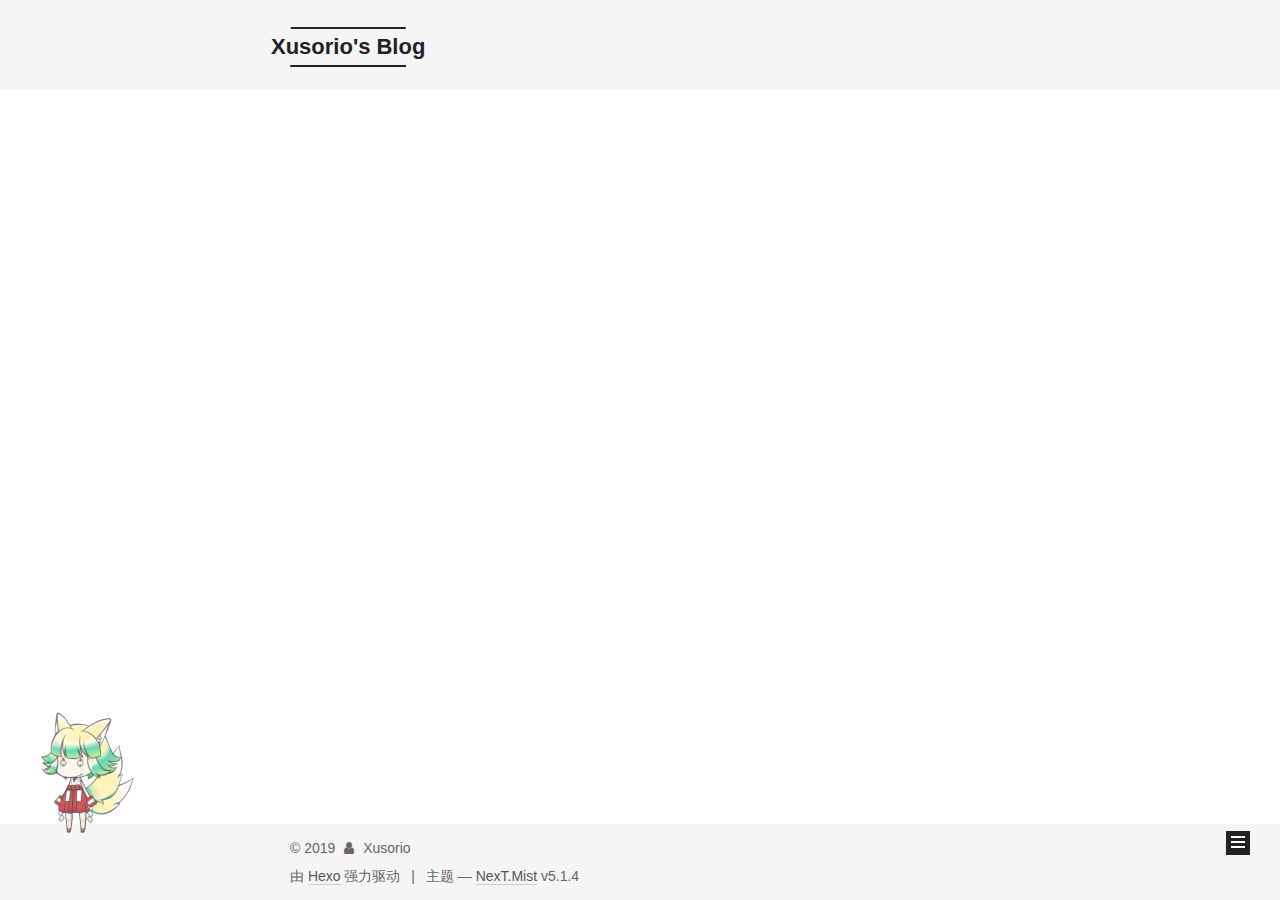
==== commit f0612822: "Site updated: 2019-04-16 22:47:53" ====
--- a/archives/index.html
+++ b/archives/index.html
@@ -5,7 +5,7 @@
   
 
 
-<html class="theme-next muse use-motion" lang="zh-Hans">
+<html class="theme-next mist use-motion" lang="zh-Hans">
 <head><meta name="generator" content="Hexo 3.8.0">
   <meta charset="UTF-8">
 <meta http-equiv="X-UA-Compatible" content="IE=edge">
@@ -79,13 +79,16 @@
 
 
 
+<meta name="description" content="遇见，每天的进步">
 <meta property="og:type" content="website">
 <meta property="og:title" content="Xusorio&#39;s Blog">
 <meta property="og:url" content="http://yoursite.com/archives/index.html">
 <meta property="og:site_name" content="Xusorio&#39;s Blog">
+<meta property="og:description" content="遇见，每天的进步">
 <meta property="og:locale" content="zh-Hans">
 <meta name="twitter:card" content="summary">
 <meta name="twitter:title" content="Xusorio&#39;s Blog">
+<meta name="twitter:description" content="遇见，每天的进步">
 
 
 
@@ -93,7 +96,7 @@
   var NexT = window.NexT || {};
   var CONFIG = {
     root: '/',
-    scheme: 'Muse',
+    scheme: 'Mist',
     version: '5.1.4',
     sidebar: {"position":"left","display":"post","offset":12,"b2t":false,"scrollpercent":false,"onmobile":false},
     fancybox: true,
@@ -186,6 +189,36 @@
         </li>
       
         
+        <li class="menu-item menu-item-about">
+          <a href="/about/" rel="section">
+            
+              <i class="menu-item-icon fa fa-fw fa-user"></i> <br>
+            
+            关于
+          </a>
+        </li>
+      
+        
+        <li class="menu-item menu-item-tags">
+          <a href="/tags/" rel="section">
+            
+              <i class="menu-item-icon fa fa-fw fa-tags"></i> <br>
+            
+            标签
+          </a>
+        </li>
+      
+        
+        <li class="menu-item menu-item-categories">
+          <a href="/categories/" rel="section">
+            
+              <i class="menu-item-icon fa fa-fw fa-th"></i> <br>
+            
+            分类
+          </a>
+        </li>
+      
+        
         <li class="menu-item menu-item-archives">
           <a href="/archives/" rel="section">
             
@@ -312,8 +345,10 @@
         <div class="site-overview">
           <div class="site-author motion-element" itemprop="author" itemscope itemtype="http://schema.org/Person">
             
-              <p class="site-author-name" itemprop="name">John Doe</p>
-              <p class="site-description motion-element" itemprop="description"></p>
+              <img class="site-author-image" itemprop="image" src="/images/avatar.png" alt="Xusorio">
+            
+              <p class="site-author-name" itemprop="name">Xusorio</p>
+              <p class="site-description motion-element" itemprop="description">遇见，每天的进步</p>
           </div>
 
           <nav class="site-state motion-element">
@@ -368,7 +403,7 @@
   <span class="with-love">
     <i class="fa fa-user"></i>
   </span>
-  <span class="author" itemprop="copyrightHolder">John Doe</span>
+  <span class="author" itemprop="copyrightHolder">Xusorio</span>
 
   
 </div>
@@ -382,7 +417,7 @@
 
 
 
-  <div class="theme-info">主题 &mdash; <a class="theme-link" target="_blank" href="https://github.com/iissnan/hexo-theme-next">NexT.Muse</a> v5.1.4</div>
+  <div class="theme-info">主题 &mdash; <a class="theme-link" target="_blank" href="https://github.com/iissnan/hexo-theme-next">NexT.Mist</a> v5.1.4</div>
 
 
 
@@ -545,5 +580,5 @@
 
   
 
-</body>
+<script src="/live2dw/lib/L2Dwidget.min.js?094cbace49a39548bed64abff5988b05"></script><script>L2Dwidget.init({"pluginRootPath":"live2dw/","pluginJsPath":"lib/","pluginModelPath":"assets/","tagMode":false,"debug":false,"model":{"jsonPath":"/live2dw/assets/nico.model.json"},"display":{"position":"left","width":150,"height":300},"mobile":{"show":true},"react":{"opacity":0.7},"log":false});</script></body>
 </html>
--- a/css/main.css
+++ b/css/main.css
@@ -226,51 +226,51 @@
   margin: 20px 0 15px;
 }
 h1 {
+  font-size: 24px;
+}
+@media (max-width: 767px) {
+  h1 {
+    font-size: 20px;
+  }
+}
+h2 {
   font-size: 22px;
 }
 @media (max-width: 767px) {
-  h1 {
+  h2 {
     font-size: 18px;
   }
 }
-h2 {
+h3 {
   font-size: 20px;
 }
 @media (max-width: 767px) {
-  h2 {
+  h3 {
     font-size: 16px;
   }
 }
-h3 {
+h4 {
   font-size: 18px;
 }
 @media (max-width: 767px) {
-  h3 {
+  h4 {
     font-size: 14px;
   }
 }
-h4 {
+h5 {
   font-size: 16px;
 }
 @media (max-width: 767px) {
-  h4 {
+  h5 {
     font-size: 12px;
   }
 }
-h5 {
+h6 {
   font-size: 14px;
 }
 @media (max-width: 767px) {
-  h5 {
+  h6 {
     font-size: 10px;
-  }
-}
-h6 {
-  font-size: 12px;
-}
-@media (max-width: 767px) {
-  h6 {
-    font-size: 8px;
   }
 }
 p {
@@ -940,8 +940,8 @@
   display: inline-block;
   padding: 0 20px;
   font-size: 14px;
-  color: #fff;
-  background: #222;
+  color: #555;
+  background: transparent;
   border: 2px solid #222;
   text-decoration: none;
   border-radius: 0;
@@ -1101,7 +1101,7 @@
 }
 .site-meta {
   margin: 0;
-  text-align: center;
+  text-align: left;
 }
 @media (max-width: 767px) {
   .site-meta {
@@ -1112,12 +1112,12 @@
   position: relative;
   display: inline-block;
   padding: 0 40px;
-  color: #fff;
+  color: #222;
   background: #222;
   border-bottom: none;
 }
 .brand:hover {
-  color: #fff;
+  color: #222;
 }
 .logo {
   display: inline-block;
@@ -1348,7 +1348,7 @@
 .posts-collapse {
   position: relative;
   z-index: 1010;
-  margin-left: 55px;
+  margin-left: 0;
 }
 .posts-collapse::after {
   content: " ";
@@ -1822,7 +1822,7 @@
   width: 4px;
   height: 4px;
   border-radius: 50%;
-  background: #813b8b;
+  background: #ffcbb0;
 }
 .links-of-blogroll {
   font-size: 13px;
@@ -2585,78 +2585,322 @@
 .page-post-detail .comments {
   overflow: hidden;
 }
-@media (max-width: 767px) {
-  .header-inner,
-  .container .main-inner,
+h1,
+h2,
+h3,
+h4,
+h5,
+h6 {
+  margin: 20px 0 10px;
+}
+p {
+  margin: 0 0 25px 0;
+}
+a {
+  border-bottom-color: #ccc;
+}
+hr {
+  margin: 20px 0;
+  height: 2px;
+}
+.main-inner {
+  margin-top: 80px;
+}
+.header {
+  background: #f5f5f5;
+}
+.header-inner {
+  padding: 25px 0 20px;
+}
+.header-inner:before,
+.header-inner:after {
+  content: " ";
+  display: table;
+}
+.header-inner:after {
+  clear: both;
+}
+@media (max-width: 767px) {
+  .header-inner {
+    width: auto;
+    margin-bottom: 50px;
+    padding: 10px;
+  }
+}
+.site-meta {
+  float: left;
+  margin-left: -20px;
+  line-height: normal;
+}
+@media (max-width: 767px) {
+  .site-meta {
+    margin-left: 10px;
+  }
+}
+.site-meta .brand {
+  padding: 2px 1px;
+  background: none;
+}
+@media (max-width: 767px) {
+  .site-meta .brand {
+    display: block;
+  }
+}
+.site-meta .logo {
+  display: none;
+}
+.site-meta .site-title {
+  font-size: 22px;
+  font-weight: bolder;
+}
+@media (max-width: 767px) {
+  .site-meta .site-title {
+    line-height: 34px;
+  }
+}
+.logo-line-before,
+.logo-line-after {
+  display: block;
+  overflow: hidden;
+  margin: 0 auto;
+  width: 75%;
+}
+@media (max-width: 767px) {
+  .logo-line-before,
+  .logo-line-after {
+    display: none;
+  }
+}
+.logo-line-before i,
+.logo-line-after i {
+  position: relative;
+  display: block;
+  height: 2px;
+  background: #222;
+}
+@media (max-width: 767px) {
+  .logo-line-before i,
+  .logo-line-after i {
+    height: 3px;
+  }
+}
+.use-motion .logo-line-before i {
+  left: -100%;
+}
+.use-motion .logo-line-after i {
+  right: -100%;
+}
+.site-subtitle {
+  display: none;
+}
+.site-nav-toggle {
+  position: static;
+  float: right;
+}
+.menu {
+  float: right;
+  margin: 8px 0 0 0;
+}
+@media (max-width: 767px) {
+  .menu {
+    margin: 20px 0 0 0;
+    padding: 0;
+  }
+}
+.menu br {
+  display: none;
+}
+.menu .menu-item {
+  margin: 0;
+}
+@media (max-width: 767px) {
+  .menu .menu-item {
+    display: block;
+  }
+}
+.menu .menu-item a {
+  padding: 0 10px;
+  background: none;
+  border: none;
+  border-radius: 2px;
+  transition-property: background;
+}
+@media (max-width: 767px) {
+  .menu .menu-item a {
+    text-align: left;
+  }
+}
+.menu .menu-item a:hover {
+  background: #e1e1e1;
+}
+.menu a::before {
+  display: none;
+}
+@media (max-width: 767px) {
+  .menu a::before {
+    display: block;
+  }
+}
+@media (max-width: 767px) {
+  .menu {
+    float: none;
+  }
+}
+.site-search form {
+  display: none;
+}
+.posts-expand {
+  padding-top: 0;
+}
+.posts-expand .post-title,
+.posts-expand .post-meta {
+  text-align: left;
+}
+@media (max-width: 767px) {
+  .posts-expand .post-title,
+  .posts-expand .post-meta {
+    text-align: center;
+  }
+}
+.posts-expand .post-eof {
+  display: none;
+}
+.posts-expand .post {
+  margin-top: 120px;
+}
+.posts-expand .post:first-child {
+  margin-top: 0;
+}
+.posts-expand .post-meta {
+  margin-top: 5px;
+  margin-bottom: 20px;
+}
+.posts-expand .post-title {
+  position: relative;
+  font-size: 26px;
+  font-weight: 400;
+}
+@media (max-width: 767px) {
+  .posts-expand .post-title {
+    font-size: 22px;
+  }
+}
+@media (min-width: 1600px) {
+  .posts-expand .post-title {
+    font-size: 26px;
+  }
+}
+.posts-expand .post-title:hover:before {
+  background: #222;
+}
+@media (max-width: 767px) {
+  .posts-expand .post-body {
+    font-size: 12px;
+  }
+}
+.posts-expand .post-body img {
+  margin: 0;
+}
+.posts-expand .post-tags {
+  text-align: left;
+}
+.posts-expand .post-tags a {
+  padding: 1px 5px;
+  background: #f5f5f5;
+  border-bottom: none;
+}
+.posts-expand .post-tags a:hover {
+  background: #ccc;
+}
+.posts-expand .post-nav {
+  margin-top: 40px;
+}
+.post-button {
+  margin-top: 20px;
+  text-align: left;
+}
+.post-button a {
+  padding: 0;
+  font-size: 14px;
+  background: none;
+  border: none;
+  border-bottom: 2px solid #666;
+  transition-property: border;
+}
+@media (max-width: 767px) {
+  .post-button a {
+    font-size: 12px;
+  }
+}
+@media (min-width: 1600px) {
+  .post-button a {
+    font-size: 16px;
+  }
+}
+.post-button a:hover {
+  border-bottom-color: #222;
+}
+.links-of-blogroll-inline .links-of-blogroll-item {
+  display: inline-block;
+}
+.btn {
+  padding: 0 10px;
+  border-width: 2px;
+  border-radius: 0;
+}
+.headband {
+  display: none;
+}
+.site-search {
+  position: relative;
+  float: right;
+  margin-top: 5px;
+  padding-top: 3px;
+}
+@media (max-width: 767px) {
+  .site-search {
+    float: none;
+    padding: 0 10px;
+  }
+}
+@media (max-width: 767px) {
+  .container .main-inner {
+    width: auto;
+  }
+}
+.page-post-detail .post-title,
+.page-post-detail .post-meta {
+  text-align: center;
+}
+.page-post-detail .post-title:before {
+  display: none;
+}
+.page-post-detail .post-meta {
+  margin-bottom: 60px;
+}
+.pagination {
+  margin: 120px 0 0;
+  text-align: left;
+}
+@media (max-width: 767px) {
+  .pagination {
+    margin: 80px 10px 0;
+    text-align: center;
+  }
+}
+.footer {
+  margin-top: 80px;
+  padding: 10px 0;
+  background: #f5f5f5;
+  color: #666;
+}
+.footer-inner {
+  margin: 0 auto;
+  text-align: left;
+}
+@media (max-width: 767px) {
   .footer-inner {
     width: auto;
-  }
-}
-embed {
-  display: block;
-  margin: 0px auto 25px auto;
-}
-.custom-logo .site-meta-headline {
-  text-align: center;
-}
-.custom-logo .brand {
-  background: none;
-}
-.custom-logo .site-title {
-  margin: 10px auto 0;
-  font-size: 24px;
-  color: #222;
-}
-.custom-logo .site-title a {
-  border: none;
-}
-.custom-logo-image {
-  margin: 0 auto;
-  padding: 5px;
-  max-width: 150px;
-  background: #fff;
-}
-@media (max-width: 767px) {
-  .site-nav {
-    position: absolute;
-    left: 0;
-    top: 52px;
-    margin: 0;
-    width: 100%;
-    padding: 0;
-    background: #fff;
-    border-bottom: 1px solid #ddd;
-    z-index: 1030;
-  }
-}
-@media (max-width: 767px) {
-  .menu {
-    text-align: left;
-  }
-}
-@media (max-width: 767px) {
-  .menu .menu-item {
-    display: block;
-    margin: 0 10px;
-    vertical-align: top;
-  }
-}
-@media (max-width: 767px) {
-  .menu .menu-item br {
-    display: none;
-  }
-}
-@media (max-width: 767px) {
-  .menu .menu-item a {
-    padding: 5px 10px;
-  }
-}
-.menu .menu-item .fa {
-  margin-right: 0;
-}
-.site-search form {
-  display: none;
-}
-.links-of-blogroll-inline .links-of-blogroll-item {
-  display: inline-block;
-}
+    text-align: center;
+  }
+}
